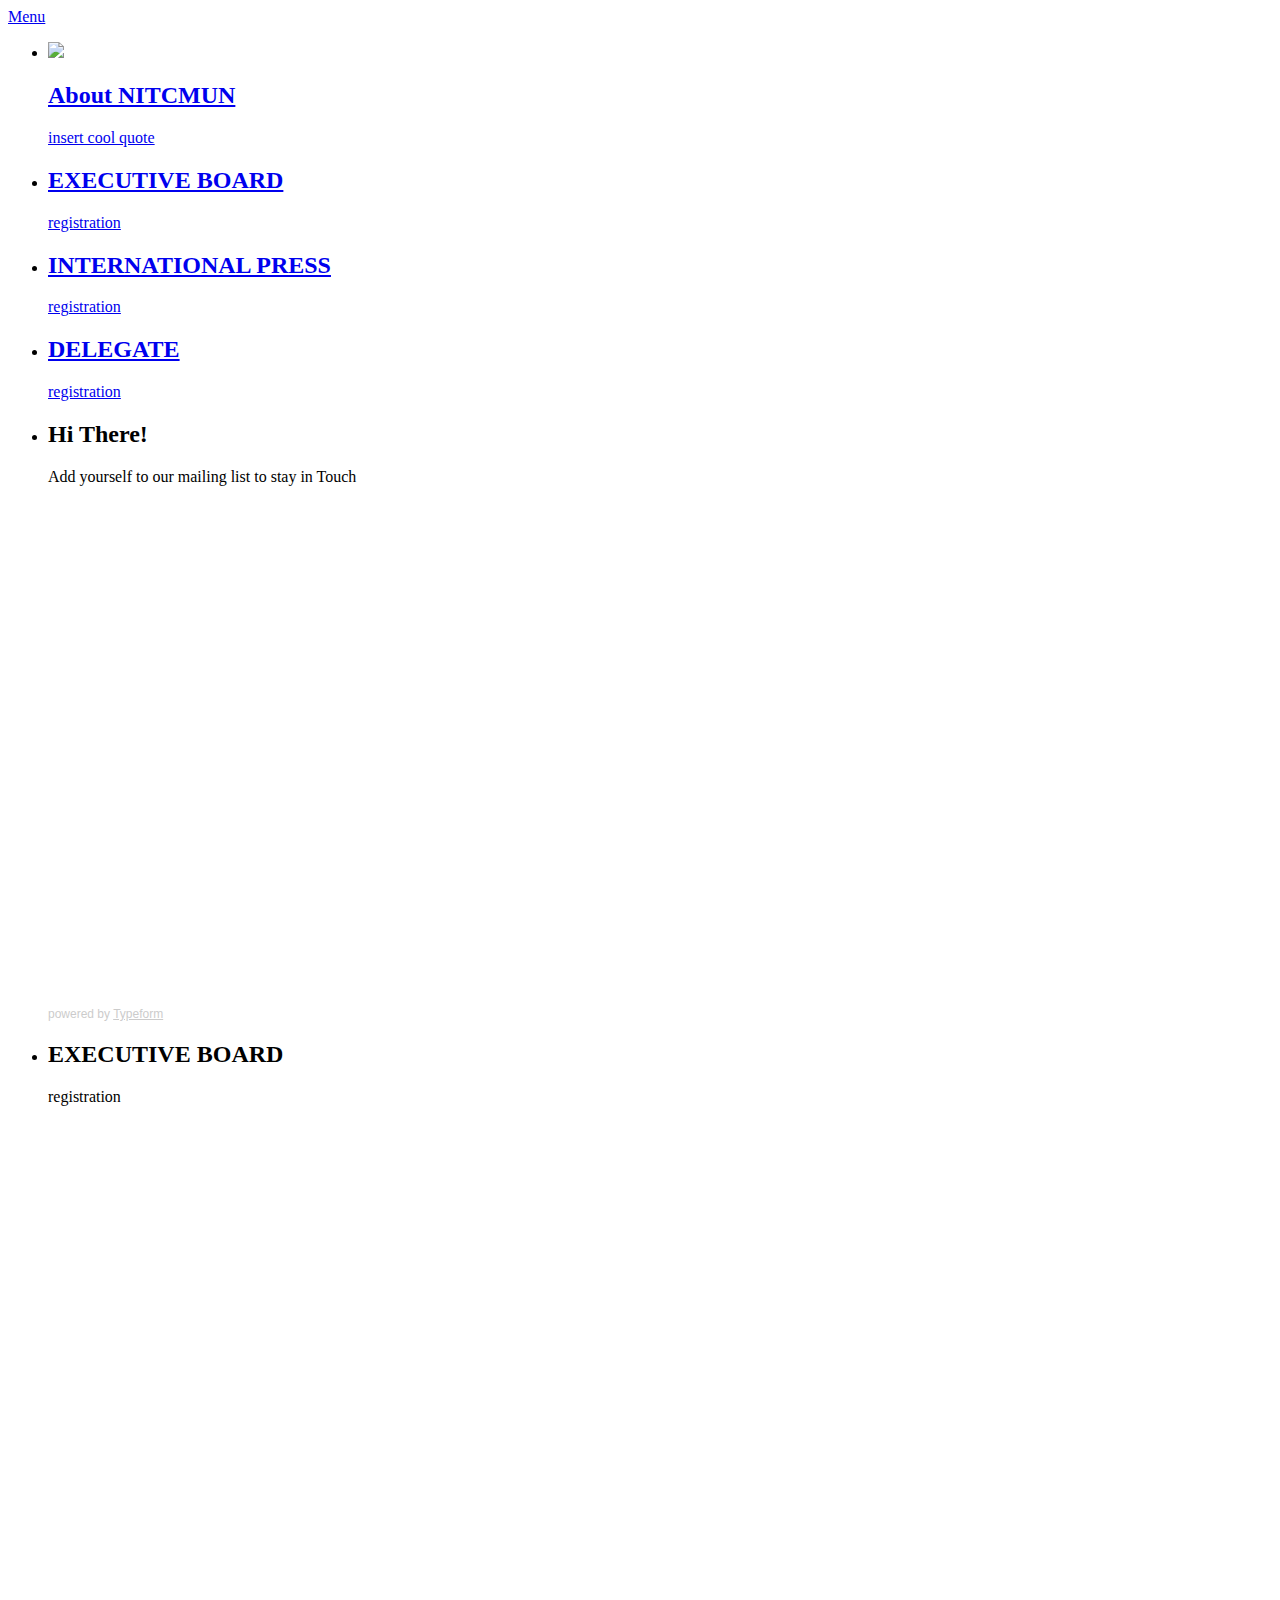
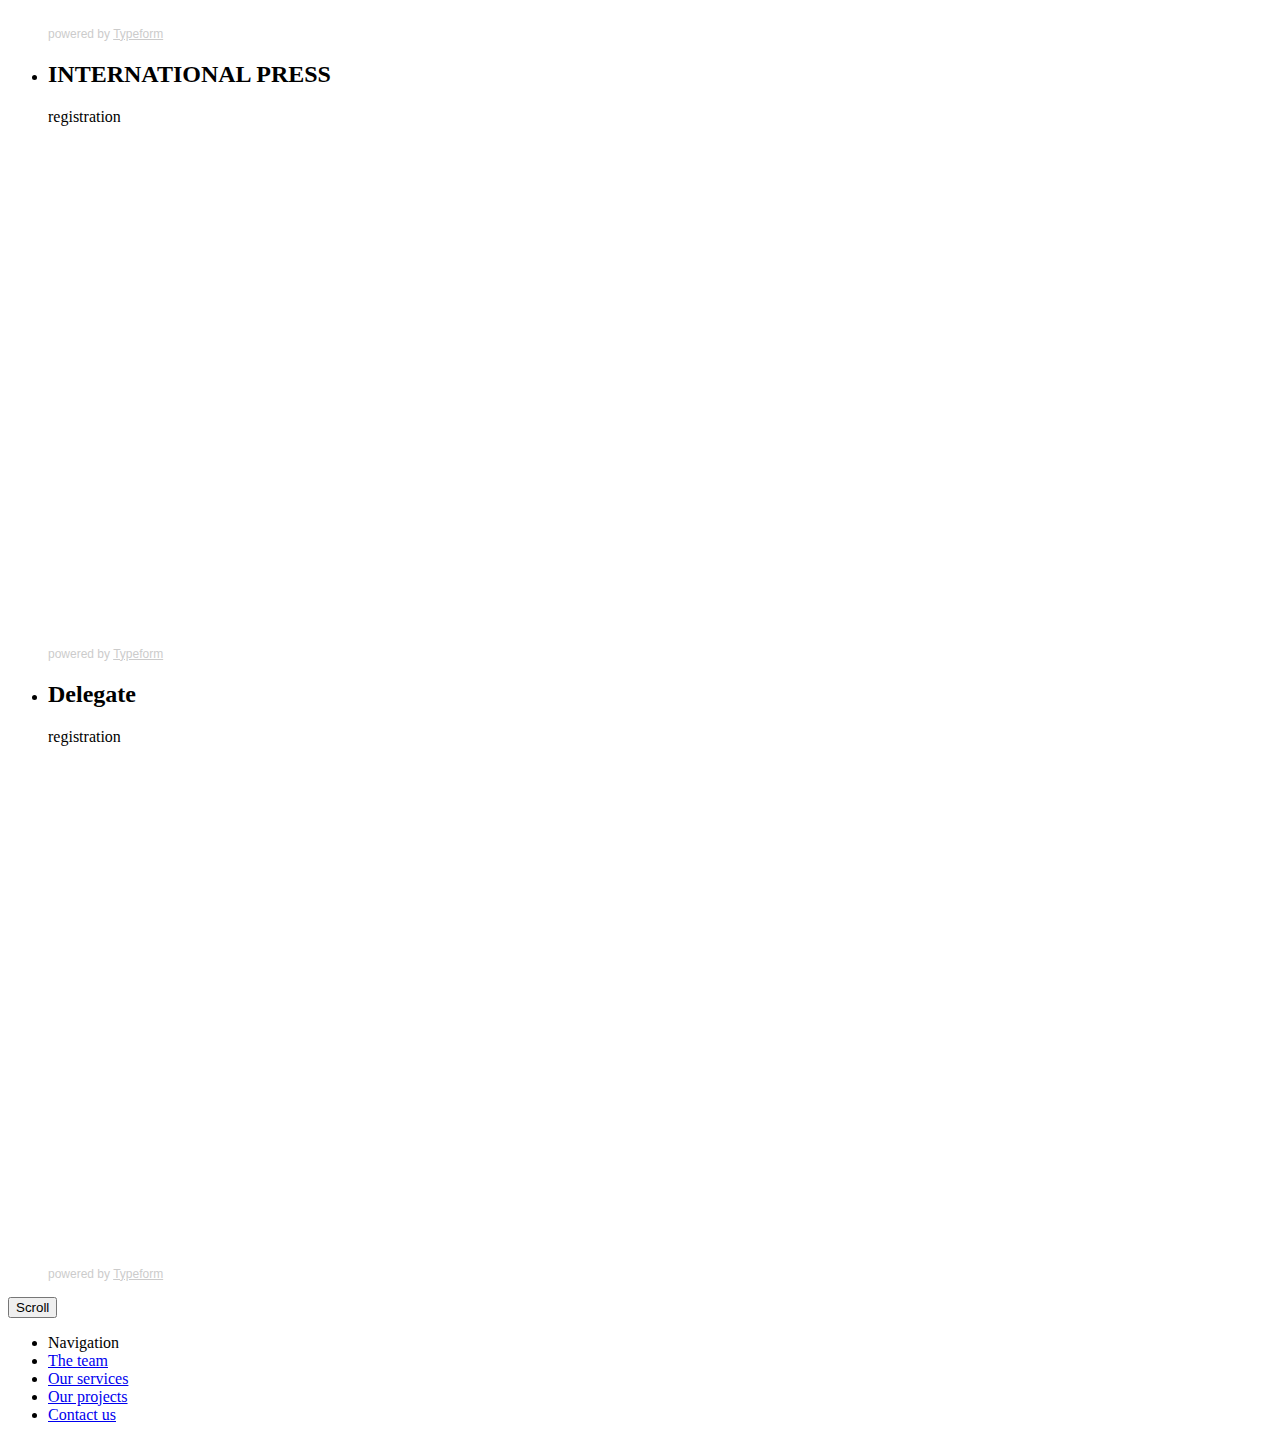
==== regportal/index.html @ f2dd386e "added typeforms" ====
<!doctype html>
<html lang="en" class="no-js">
<head>
	<meta charset="UTF-8">
	<meta name="viewport" content="width=device-width, initial-scale=1">

	<link href='http://fonts.googleapis.com/css?family=Lato:400,700|Merriweather:400italic,400' rel='stylesheet' type='text/css'>

	<link rel="stylesheet" href="css/reset.css"> <!-- CSS reset -->
	<link rel="stylesheet" href="css/style.css"> <!-- Resource style -->
	<script src="js/modernizr.js"></script> <!-- Modernizr -->
  	
	<title>NITCMUN 19</title>
	<link rel="shortcut icon" href="favicon.ico">
</head>
<body>
	<a class="cd-nav-trigger cd-text-replace" href="#primary-nav">Menu<span aria-hidden="true" class="cd-icon"></span></a>
	
	<div class="cd-projects-container">
		<ul class="cd-projects-previews">
			<li>
				<a href="#0">
					<div class="cd-project-title">
						<img src="img/NITCMUN.png" width="60%">
						<h2>About NITCMUN</h2>
						<p>insert cool quote</p>
					</div>
				</a>
			</li>

			<li>
				<a href="#0">
					<div class="cd-project-title">
						<h2>EXECUTIVE BOARD</h2>
						<p>registration</p>
					</div>
				</a>
			</li>
			
			<li>
				<a href="#0">
					<div class="cd-project-title">
						<h2>INTERNATIONAL PRESS</h2>
						<p>registration</p>
					</div>
				</a>
			</li>
			
			<li>
				<a href="#0">
					<div class="cd-project-title">
						<h2>DELEGATE</h2>
						<p>registration</p>
					</div>
				</a>
			</li>
		</ul> <!-- .cd-projects-previews -->

		<ul class="cd-projects">
			<li>
				<div class="preview-image">
					<div class="cd-project-title">
						<h2>Hi There!</h2>
						<p>Add yourself to our mailing list to stay in Touch</p>
					</div> 
				</div>

				<div class="cd-project-info">
					<div class="typeform-widget" data-url="https://mathewgeorge1.typeform.com/to/zkBxtB" data-transparency="100" data-hide-headers=true data-hide-footer=true style="width: 100%; height: 500px;"></div> <script> (function() { var qs,js,q,s,d=document, gi=d.getElementById, ce=d.createElement, gt=d.getElementsByTagName, id="typef_orm", b="https://embed.typeform.com/"; if(!gi.call(d,id)) { js=ce.call(d,"script"); js.id=id; js.src=b+"embed.js"; q=gt.call(d,"script")[0]; q.parentNode.insertBefore(js,q) } })() </script> <div style="font-family: Sans-Serif;font-size: 12px;color: #999;opacity: 0.5; padding-top: 5px;"> powered by <a href="https://admin.typeform.com/signup?utm_campaign=zkBxtB&utm_source=typeform.com-13148810-Basic&utm_medium=typeform&utm_content=typeform-embedded-poweredbytypeform&utm_term=EN" style="color: #999" target="_blank">Typeform</a> </div>
				</div> <!-- .cd-project-info -->
			</li>

			<li>
				<div class="preview-image">
					<div class="cd-project-title">
						<h2>EXECUTIVE BOARD</h2>
						<p>registration</p>
					</div> 
				</div>

				<div class="cd-project-info">
					<div class="typeform-widget" data-url="https://mathewgeorge1.typeform.com/to/AUKv4q" data-transparency="100" data-hide-headers=true data-hide-footer=true style="width: 100%; height: 500px;"></div> <script> (function() { var qs,js,q,s,d=document, gi=d.getElementById, ce=d.createElement, gt=d.getElementsByTagName, id="typef_orm", b="https://embed.typeform.com/"; if(!gi.call(d,id)) { js=ce.call(d,"script"); js.id=id; js.src=b+"embed.js"; q=gt.call(d,"script")[0]; q.parentNode.insertBefore(js,q) } })() </script> <div style="font-family: Sans-Serif;font-size: 12px;color: #999;opacity: 0.5; padding-top: 5px;"> powered by <a href="https://admin.typeform.com/signup?utm_campaign=AUKv4q&utm_source=typeform.com-13148810-Basic&utm_medium=typeform&utm_content=typeform-embedded-poweredbytypeform&utm_term=EN" style="color: #999" target="_blank">Typeform</a> </div>
				</div> <!-- .cd-project-info -->
			</li>

			<li>
				<div class="preview-image">
					<div class="cd-project-title">
						<h2>INTERNATIONAL PRESS</h2>
						<p>registration</p>
					</div> 
				</div>

				<div class="cd-project-info">
					<div class="typeform-widget" data-url="https://mathewgeorge1.typeform.com/to/anP4oo" data-transparency="100" style="width: 100%; height: 500px;"></div> <script> (function() { var qs,js,q,s,d=document, gi=d.getElementById, ce=d.createElement, gt=d.getElementsByTagName, id="typef_orm", b="https://embed.typeform.com/"; if(!gi.call(d,id)) { js=ce.call(d,"script"); js.id=id; js.src=b+"embed.js"; q=gt.call(d,"script")[0]; q.parentNode.insertBefore(js,q) } })() </script> <div style="font-family: Sans-Serif;font-size: 12px;color: #999;opacity: 0.5; padding-top: 5px;"> powered by <a href="https://admin.typeform.com/signup?utm_campaign=anP4oo&utm_source=typeform.com-13148810-Basic&utm_medium=typeform&utm_content=typeform-embedded-poweredbytypeform&utm_term=EN" style="color: #999" target="_blank">Typeform</a> </div>
				</div> <!-- .cd-project-info -->
			</li>

			<li>
				<div class="preview-image">
					<div class="cd-project-title">
						<h2>Delegate</h2>
						<p>registration</p>
					</div> 
				</div>

				<div class="cd-project-info">
					<div class="typeform-widget" data-url="https://mathewgeorge1.typeform.com/to/tCcC2P" data-transparency="100" data-hide-headers=true data-hide-footer=true style="width: 100%; height: 500px;"></div> <script> (function() { var qs,js,q,s,d=document, gi=d.getElementById, ce=d.createElement, gt=d.getElementsByTagName, id="typef_orm", b="https://embed.typeform.com/"; if(!gi.call(d,id)) { js=ce.call(d,"script"); js.id=id; js.src=b+"embed.js"; q=gt.call(d,"script")[0]; q.parentNode.insertBefore(js,q) } })() </script> <div style="font-family: Sans-Serif;font-size: 12px;color: #999;opacity: 0.5; padding-top: 5px;"> powered by <a href="https://admin.typeform.com/signup?utm_campaign=tCcC2P&utm_source=typeform.com-13148810-Basic&utm_medium=typeform&utm_content=typeform-embedded-poweredbytypeform&utm_term=EN" style="color: #999" target="_blank">Typeform</a> </div>					
				</div> <!-- .cd-project-info -->
			</li>
		</ul> <!-- .cd-projects -->

		<button class="scroll cd-text-replace">Scroll</button>
	</div> <!-- .cd-project-container -->

	<nav class="cd-primary-nav" id="primary-nav">
		<ul>
			<li class="cd-label">Navigation</li>
			<li><a href="#0">The team</a></li>
			<li><a href="#0">Our services</a></li>
			<li><a href="#0">Our projects</a></li>
			<li><a href="#0">Contact us</a></li>
		</ul>
	</nav> <!-- .cd-primary-nav -->
<script src="js/jquery-2.1.1.js"></script>
<script src="js/main.js"></script> <!-- Resource jQuery -->
</body>
</html>
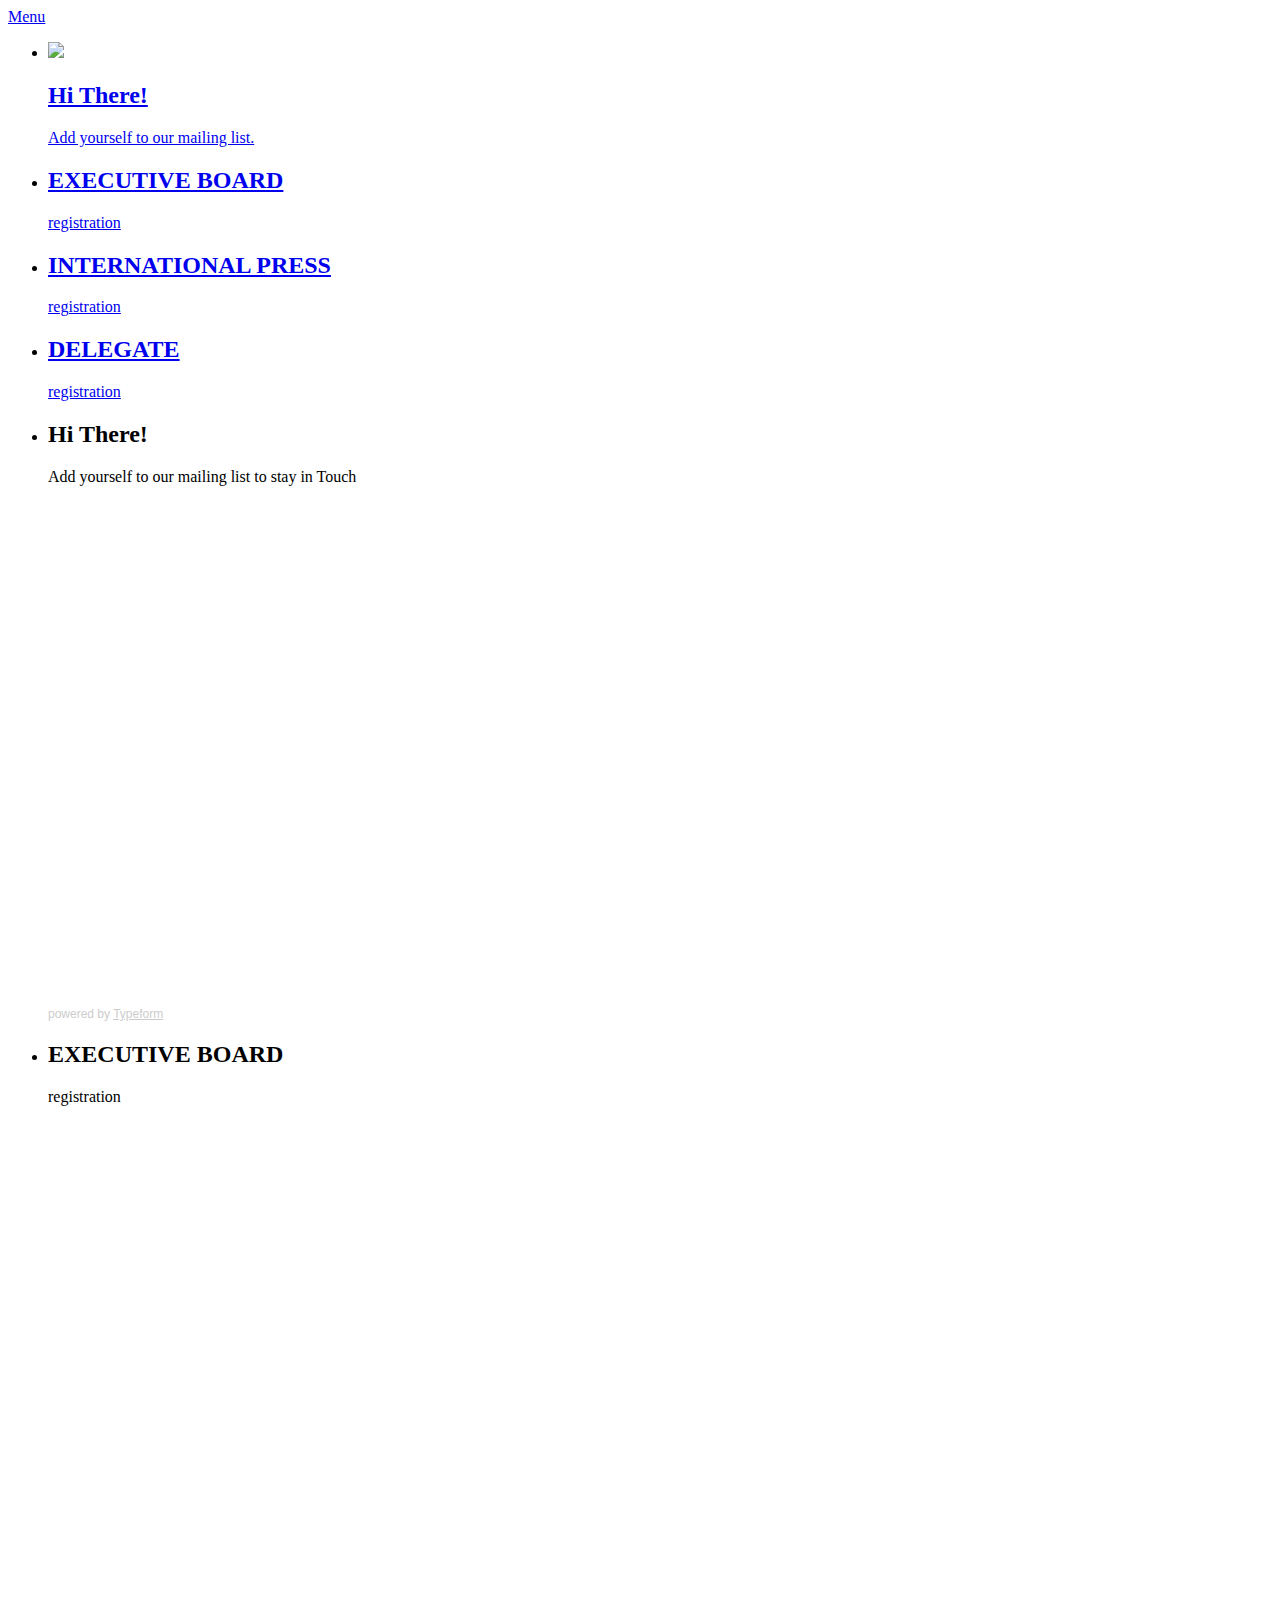
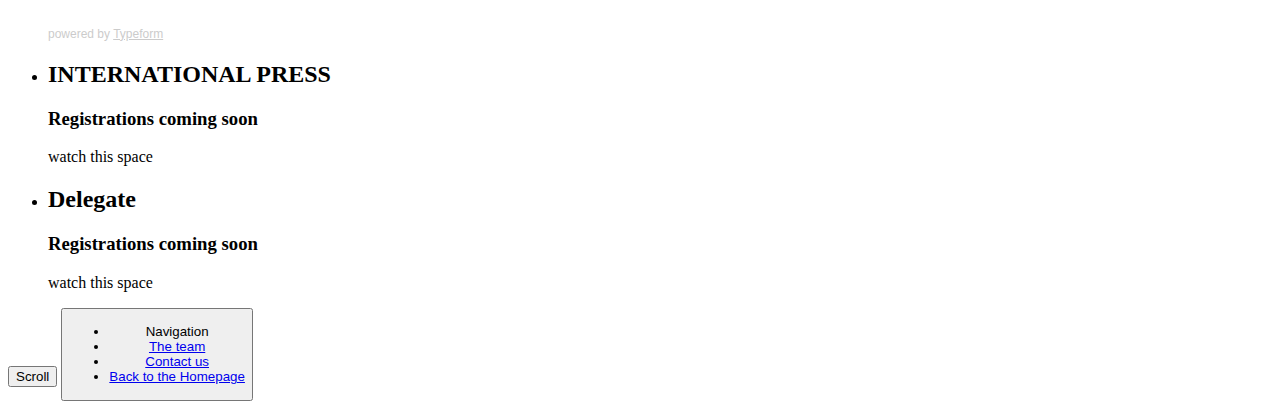
==== commit 1bcd26b3: "removed reg typeforms temporarily" ====
--- a/regportal/index.html
+++ b/regportal/index.html
@@ -14,6 +14,7 @@
 	<link rel="shortcut icon" href="favicon.ico">
 </head>
 <body>
+
 	<a class="cd-nav-trigger cd-text-replace" href="#primary-nav">Menu<span aria-hidden="true" class="cd-icon"></span></a>
 	
 	<div class="cd-projects-container">
@@ -22,8 +23,8 @@
 				<a href="#0">
 					<div class="cd-project-title">
 						<img src="img/NITCMUN.png" width="60%">
-						<h2>About NITCMUN</h2>
-						<p>insert cool quote</p>
+						<h2>Hi There!</h2>
+						<p>Add yourself to our mailing list.</p>
 					</div>
 				</a>
 			</li>
@@ -87,39 +88,41 @@
 				<div class="preview-image">
 					<div class="cd-project-title">
 						<h2>INTERNATIONAL PRESS</h2>
-						<p>registration</p>
+						<h3>Registrations coming soon</h3>
+						<p>watch this space</p>
 					</div> 
 				</div>
 
-				<div class="cd-project-info">
+				<!--div class="cd-project-info">
 					<div class="typeform-widget" data-url="https://mathewgeorge1.typeform.com/to/anP4oo" data-transparency="100" style="width: 100%; height: 500px;"></div> <script> (function() { var qs,js,q,s,d=document, gi=d.getElementById, ce=d.createElement, gt=d.getElementsByTagName, id="typef_orm", b="https://embed.typeform.com/"; if(!gi.call(d,id)) { js=ce.call(d,"script"); js.id=id; js.src=b+"embed.js"; q=gt.call(d,"script")[0]; q.parentNode.insertBefore(js,q) } })() </script> <div style="font-family: Sans-Serif;font-size: 12px;color: #999;opacity: 0.5; padding-top: 5px;"> powered by <a href="https://admin.typeform.com/signup?utm_campaign=anP4oo&utm_source=typeform.com-13148810-Basic&utm_medium=typeform&utm_content=typeform-embedded-poweredbytypeform&utm_term=EN" style="color: #999" target="_blank">Typeform</a> </div>
-				</div> <!-- .cd-project-info -->
+				</div--> <!-- .cd-project-info -->
 			</li>
 
 			<li>
 				<div class="preview-image">
 					<div class="cd-project-title">
 						<h2>Delegate</h2>
-						<p>registration</p>
+						<h3>Registrations coming soon</h3>
+						<p>watch this space</p>
 					</div> 
 				</div>
 
-				<div class="cd-project-info">
+				<!--div class="cd-project-info">
 					<div class="typeform-widget" data-url="https://mathewgeorge1.typeform.com/to/tCcC2P" data-transparency="100" data-hide-headers=true data-hide-footer=true style="width: 100%; height: 500px;"></div> <script> (function() { var qs,js,q,s,d=document, gi=d.getElementById, ce=d.createElement, gt=d.getElementsByTagName, id="typef_orm", b="https://embed.typeform.com/"; if(!gi.call(d,id)) { js=ce.call(d,"script"); js.id=id; js.src=b+"embed.js"; q=gt.call(d,"script")[0]; q.parentNode.insertBefore(js,q) } })() </script> <div style="font-family: Sans-Serif;font-size: 12px;color: #999;opacity: 0.5; padding-top: 5px;"> powered by <a href="https://admin.typeform.com/signup?utm_campaign=tCcC2P&utm_source=typeform.com-13148810-Basic&utm_medium=typeform&utm_content=typeform-embedded-poweredbytypeform&utm_term=EN" style="color: #999" target="_blank">Typeform</a> </div>					
-				</div> <!-- .cd-project-info -->
+				</div--> <!-- .cd-project-info -->
 			</li>
 		</ul> <!-- .cd-projects -->
 
 		<button class="scroll cd-text-replace">Scroll</button>
+		<button 
 	</div> <!-- .cd-project-container -->
 
 	<nav class="cd-primary-nav" id="primary-nav">
 		<ul>
 			<li class="cd-label">Navigation</li>
 			<li><a href="#0">The team</a></li>
-			<li><a href="#0">Our services</a></li>
-			<li><a href="#0">Our projects</a></li>
 			<li><a href="#0">Contact us</a></li>
+			<li><a href="../index.html">Back to the Homepage</a></li>
 		</ul>
 	</nav> <!-- .cd-primary-nav -->
 <script src="js/jquery-2.1.1.js"></script>
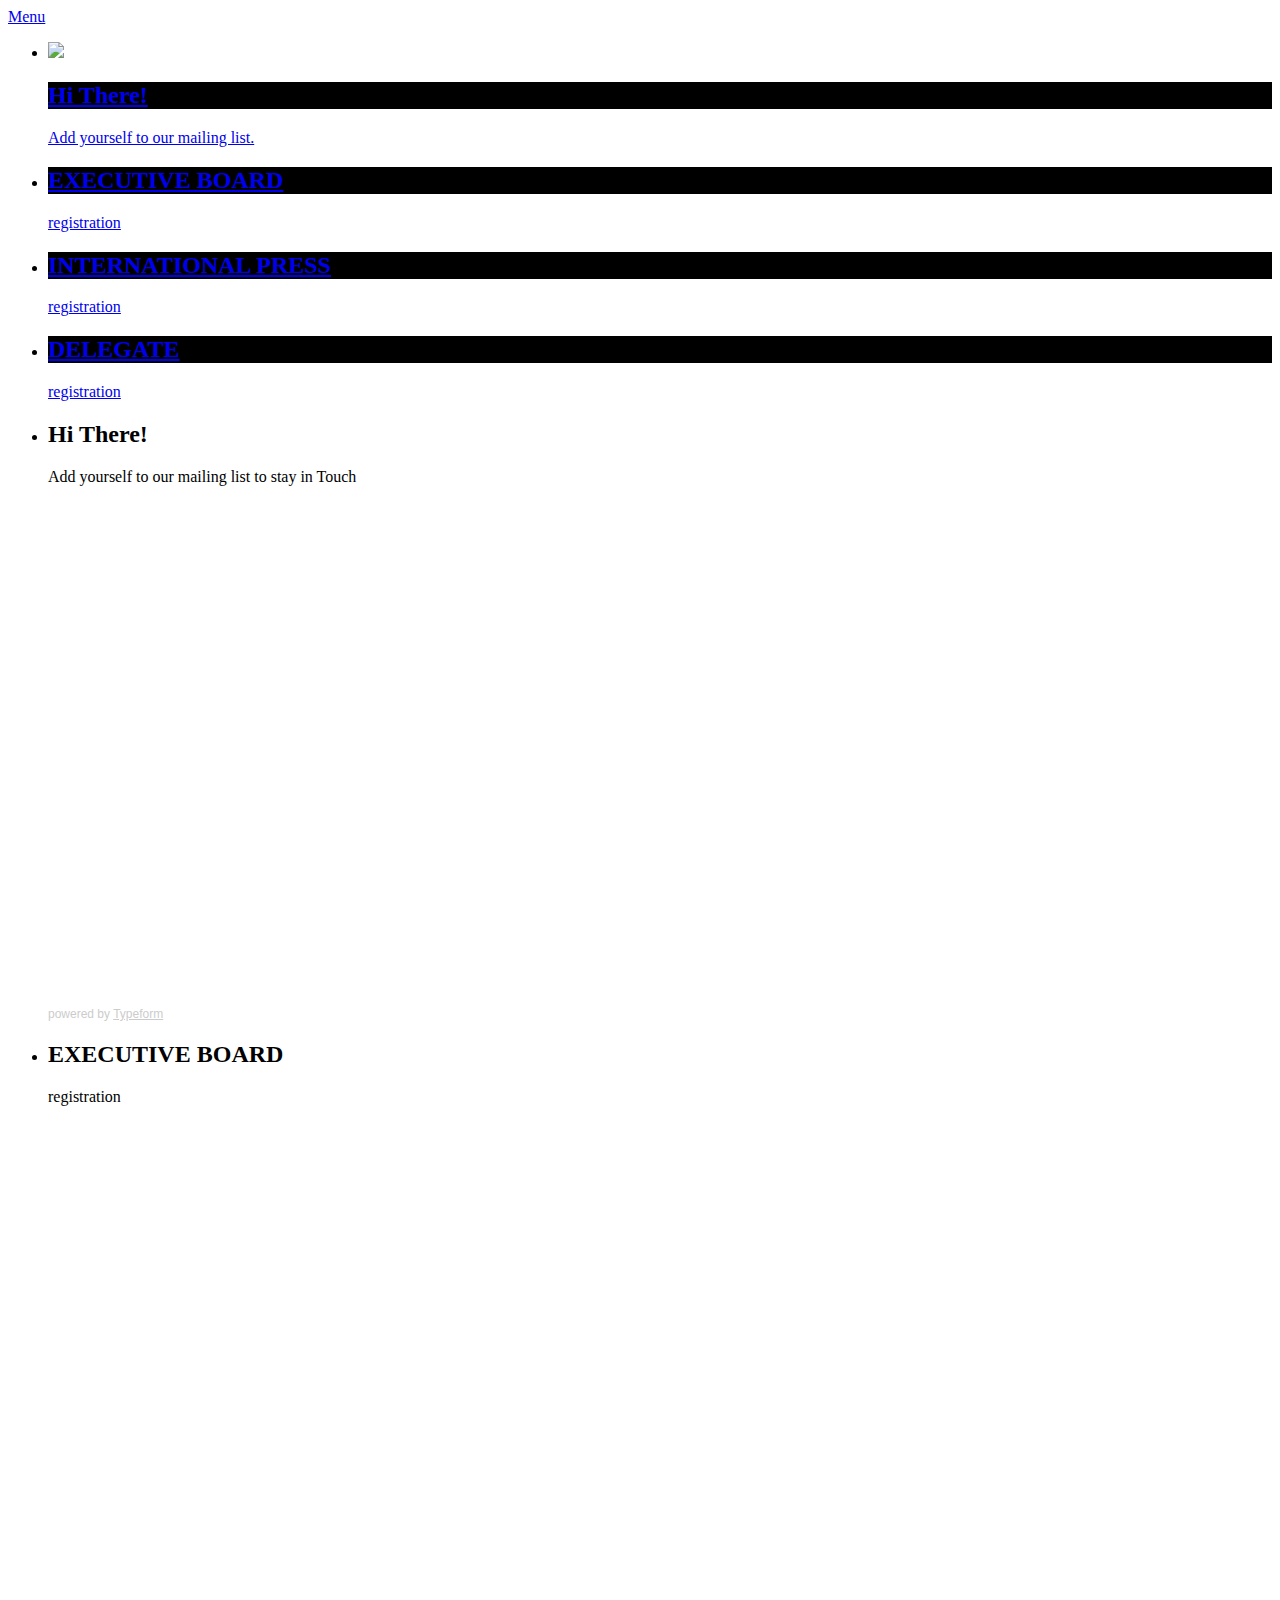
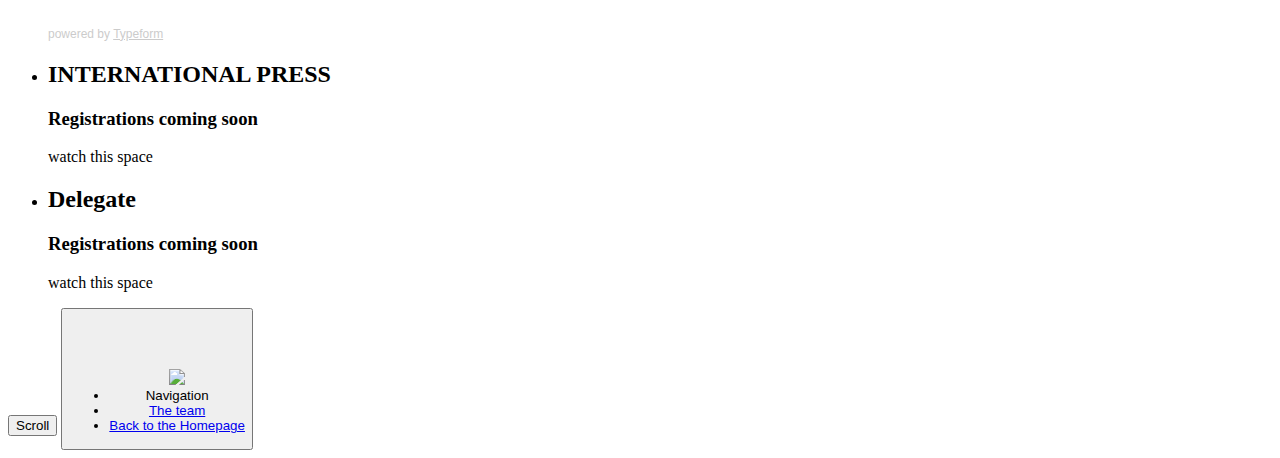
==== commit 16daf809: "changing quality of images" ====
--- a/regportal/index.html
+++ b/regportal/index.html
@@ -21,9 +21,9 @@
 		<ul class="cd-projects-previews">
 			<li>
 				<a href="#0">
+					<img src="img/NITCMUN.png" width="13%">
 					<div class="cd-project-title">
-						<img src="img/NITCMUN.png" width="60%">
-						<h2>Hi There!</h2>
+						<h2 style="background-color: #000">Hi There!</h2>
 						<p>Add yourself to our mailing list.</p>
 					</div>
 				</a>
@@ -32,7 +32,7 @@
 			<li>
 				<a href="#0">
 					<div class="cd-project-title">
-						<h2>EXECUTIVE BOARD</h2>
+						<h2 style="background-color: #000">EXECUTIVE BOARD</h2>
 						<p>registration</p>
 					</div>
 				</a>
@@ -41,7 +41,7 @@
 			<li>
 				<a href="#0">
 					<div class="cd-project-title">
-						<h2>INTERNATIONAL PRESS</h2>
+						<h2 style="background-color: #000">INTERNATIONAL PRESS</h2>
 						<p>registration</p>
 					</div>
 				</a>
@@ -50,7 +50,7 @@
 			<li>
 				<a href="#0">
 					<div class="cd-project-title">
-						<h2>DELEGATE</h2>
+						<h2 style="background-color: #000">DELEGATE</h2>
 						<p>registration</p>
 					</div>
 				</a>
@@ -119,9 +119,12 @@
 
 	<nav class="cd-primary-nav" id="primary-nav">
 		<ul>
+			<br>
+			<br>
+			<br>
+			<img src="img/NITCMUN.png" width="15%">
 			<li class="cd-label">Navigation</li>
 			<li><a href="#0">The team</a></li>
-			<li><a href="#0">Contact us</a></li>
 			<li><a href="../index.html">Back to the Homepage</a></li>
 		</ul>
 	</nav> <!-- .cd-primary-nav -->
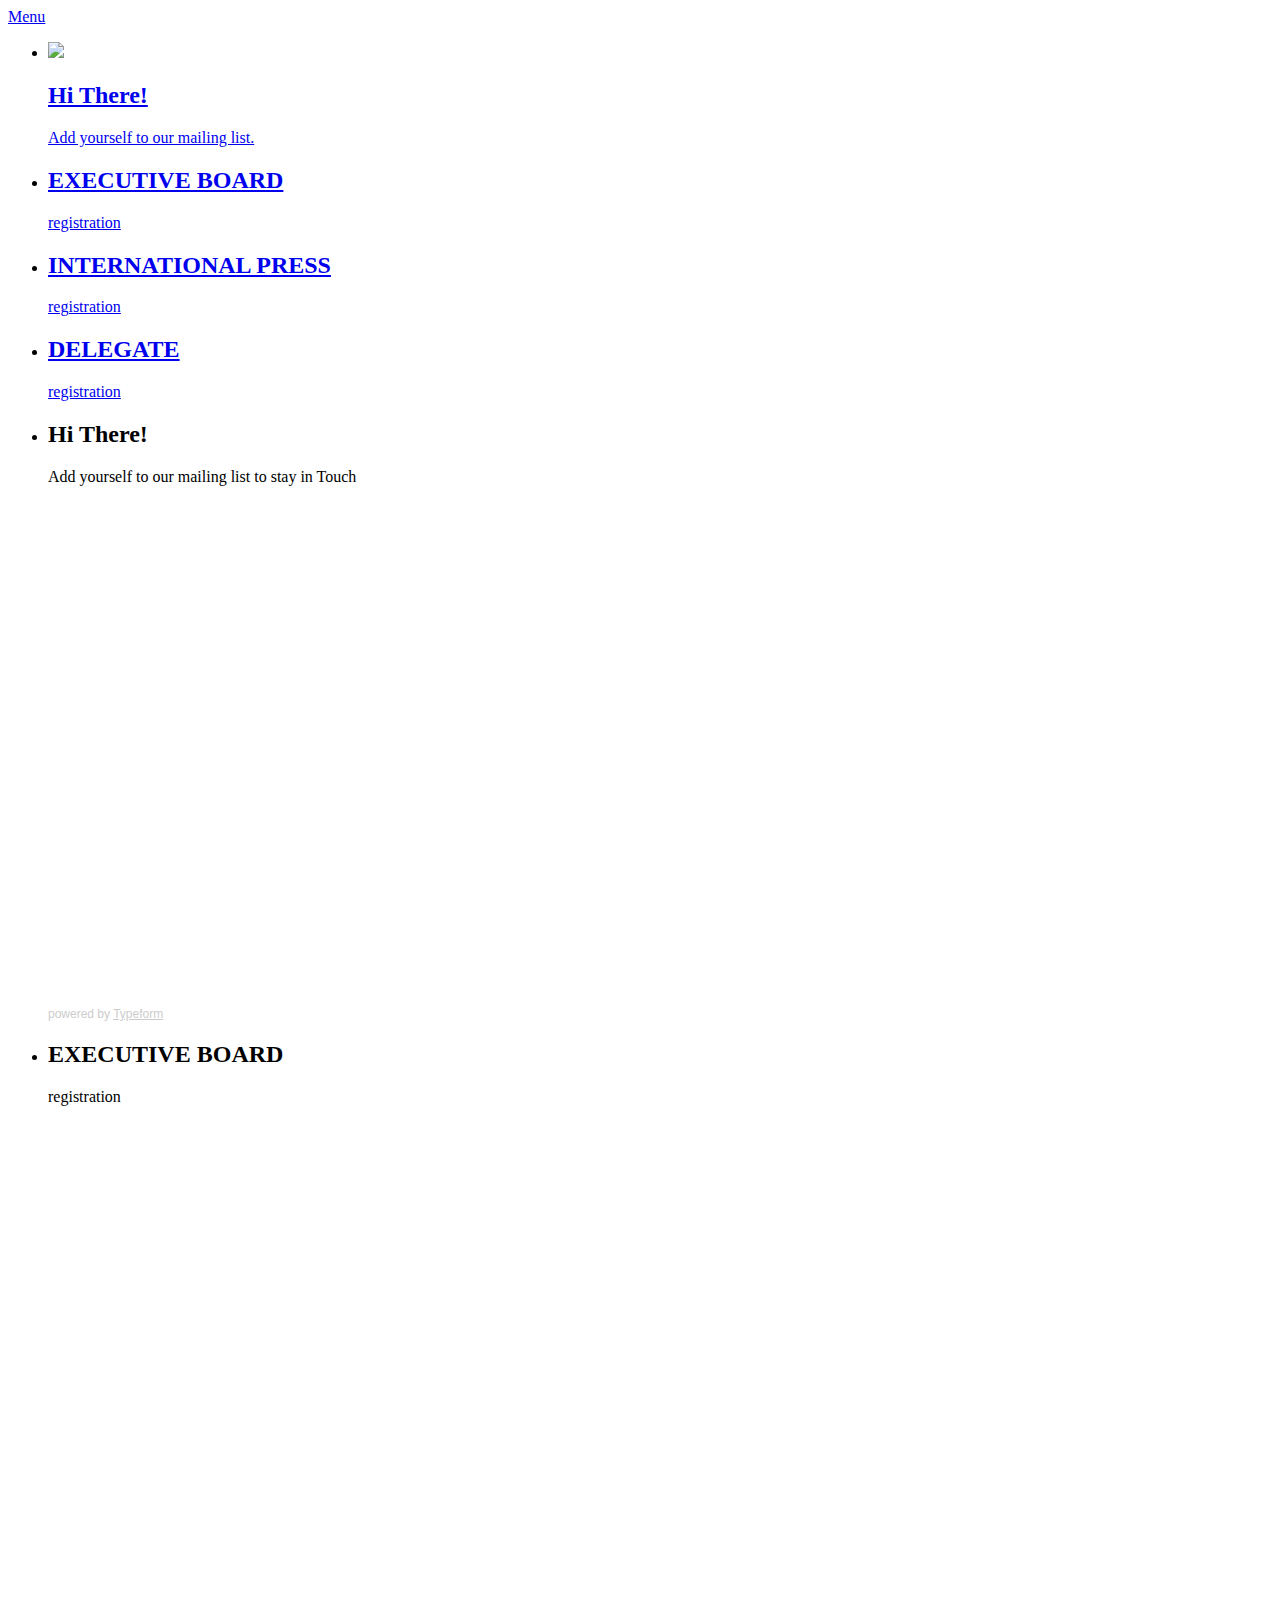
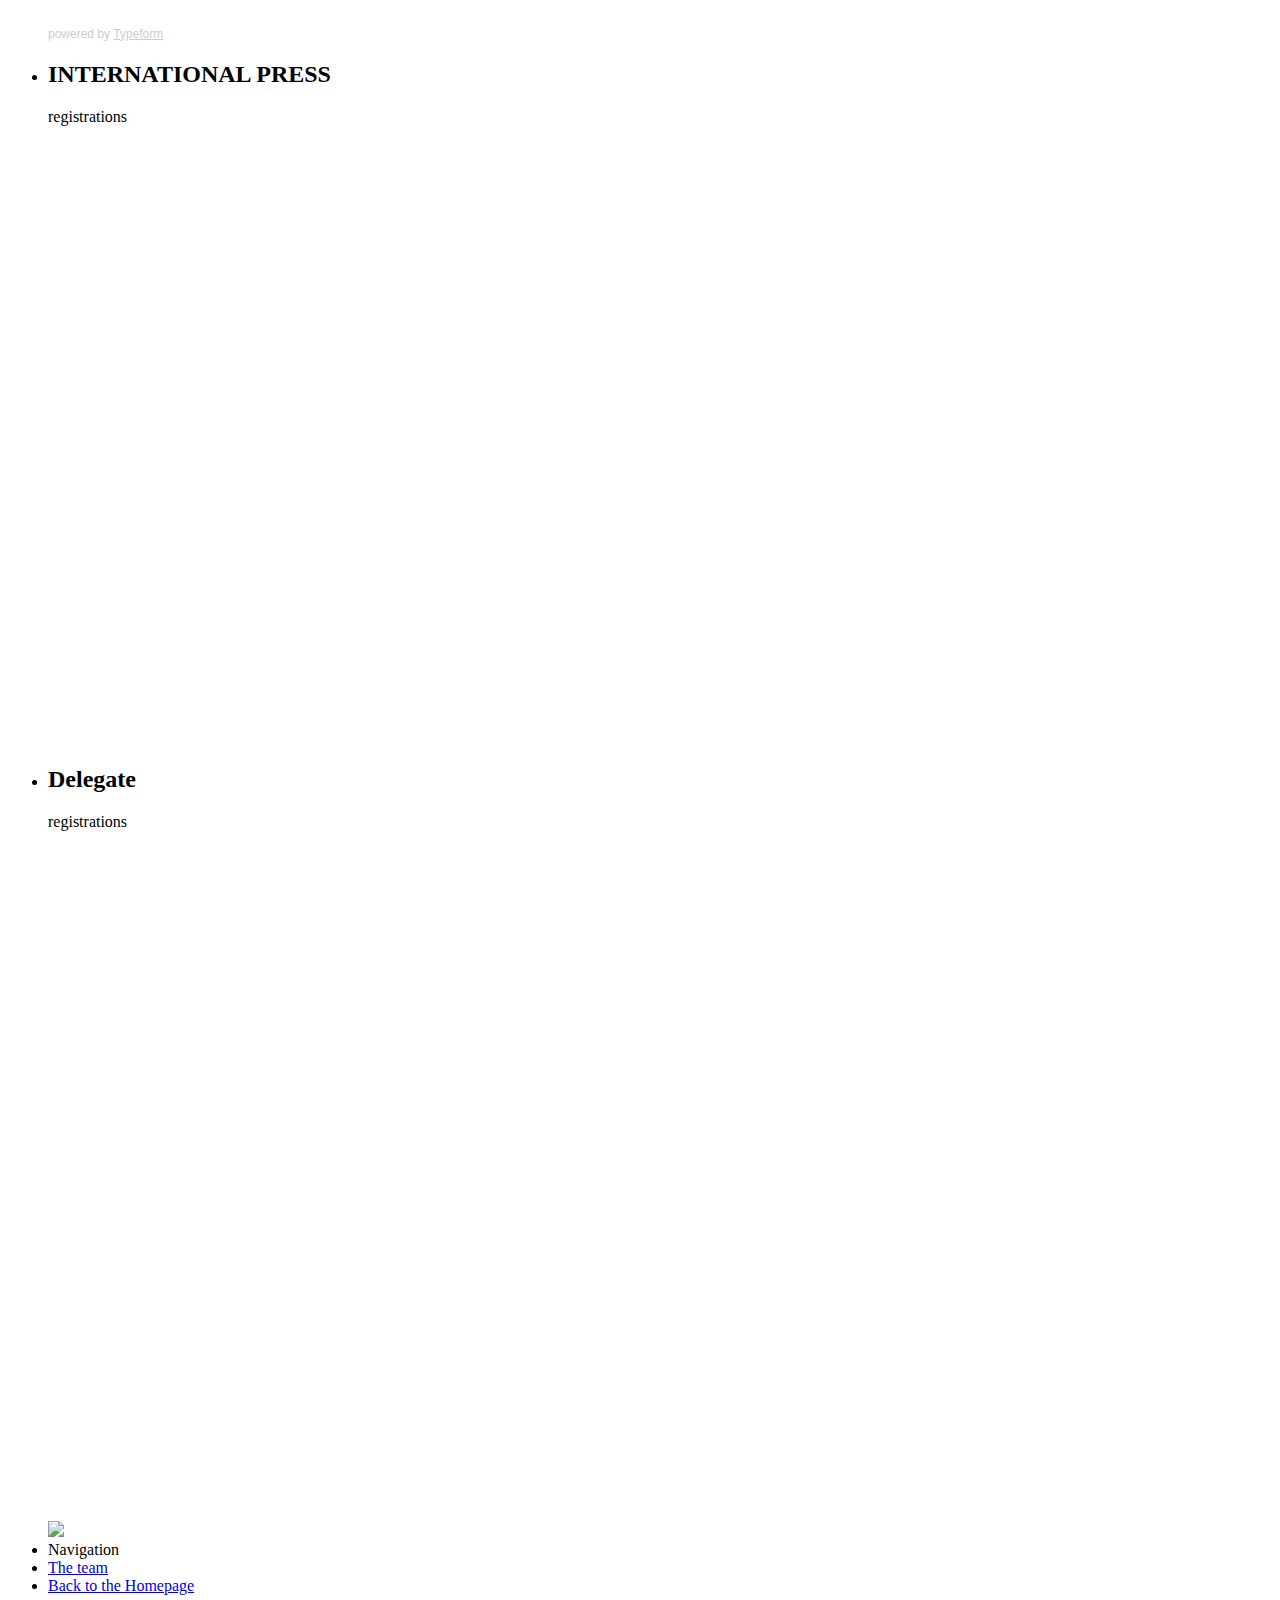
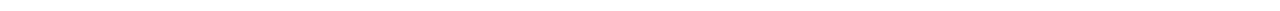
==== commit f4c46f35: "merged team with master" ====
--- a/regportal/index.html
+++ b/regportal/index.html
@@ -9,21 +9,21 @@
 	<link rel="stylesheet" href="css/reset.css"> <!-- CSS reset -->
 	<link rel="stylesheet" href="css/style.css"> <!-- Resource style -->
 	<script src="js/modernizr.js"></script> <!-- Modernizr -->
-  	
+
 	<title>NITCMUN 19</title>
 	<link rel="shortcut icon" href="favicon.ico">
 </head>
 <body>
 
 	<a class="cd-nav-trigger cd-text-replace" href="#primary-nav">Menu<span aria-hidden="true" class="cd-icon"></span></a>
-	
+
 	<div class="cd-projects-container">
 		<ul class="cd-projects-previews">
 			<li>
 				<a href="#0">
 					<img src="img/NITCMUN.png" width="13%">
 					<div class="cd-project-title">
-						<h2 style="background-color: #000">Hi There!</h2>
+						<h2>Hi There!</h2>
 						<p>Add yourself to our mailing list.</p>
 					</div>
 				</a>
@@ -32,25 +32,25 @@
 			<li>
 				<a href="#0">
 					<div class="cd-project-title">
-						<h2 style="background-color: #000">EXECUTIVE BOARD</h2>
+						<h2>EXECUTIVE BOARD</h2>
 						<p>registration</p>
 					</div>
 				</a>
 			</li>
-			
+
 			<li>
 				<a href="#0">
 					<div class="cd-project-title">
-						<h2 style="background-color: #000">INTERNATIONAL PRESS</h2>
+						<h2>INTERNATIONAL PRESS</h2>
 						<p>registration</p>
 					</div>
 				</a>
 			</li>
-			
+
 			<li>
 				<a href="#0">
 					<div class="cd-project-title">
-						<h2 style="background-color: #000">DELEGATE</h2>
+						<h2>DELEGATE</h2>
 						<p>registration</p>
 					</div>
 				</a>
@@ -63,7 +63,7 @@
 					<div class="cd-project-title">
 						<h2>Hi There!</h2>
 						<p>Add yourself to our mailing list to stay in Touch</p>
-					</div> 
+					</div>
 				</div>
 
 				<div class="cd-project-info">
@@ -76,7 +76,7 @@
 					<div class="cd-project-title">
 						<h2>EXECUTIVE BOARD</h2>
 						<p>registration</p>
-					</div> 
+					</div>
 				</div>
 
 				<div class="cd-project-info">
@@ -88,33 +88,28 @@
 				<div class="preview-image">
 					<div class="cd-project-title">
 						<h2>INTERNATIONAL PRESS</h2>
-						<h3>Registrations coming soon</h3>
-						<p>watch this space</p>
-					</div> 
+						<p>registrations</p>
+					</div>
 				</div>
 
-				<!--div class="cd-project-info">
-					<div class="typeform-widget" data-url="https://mathewgeorge1.typeform.com/to/anP4oo" data-transparency="100" style="width: 100%; height: 500px;"></div> <script> (function() { var qs,js,q,s,d=document, gi=d.getElementById, ce=d.createElement, gt=d.getElementsByTagName, id="typef_orm", b="https://embed.typeform.com/"; if(!gi.call(d,id)) { js=ce.call(d,"script"); js.id=id; js.src=b+"embed.js"; q=gt.call(d,"script")[0]; q.parentNode.insertBefore(js,q) } })() </script> <div style="font-family: Sans-Serif;font-size: 12px;color: #999;opacity: 0.5; padding-top: 5px;"> powered by <a href="https://admin.typeform.com/signup?utm_campaign=anP4oo&utm_source=typeform.com-13148810-Basic&utm_medium=typeform&utm_content=typeform-embedded-poweredbytypeform&utm_term=EN" style="color: #999" target="_blank">Typeform</a> </div>
-				</div--> <!-- .cd-project-info -->
+				<div class="cd-project-info">
+					<iframe src="https://www.townscript.com/widget/nitcmun-ragam-2019-321204" frameborder="0" height="600" width="100%"></iframe>
+				</div> <!-- .cd-project-info -->
 			</li>
 
 			<li>
 				<div class="preview-image">
 					<div class="cd-project-title">
 						<h2>Delegate</h2>
-						<h3>Registrations coming soon</h3>
-						<p>watch this space</p>
+						<p>registrations</p>
 					</div> 
 				</div>
 
-				<!--div class="cd-project-info">
-					<div class="typeform-widget" data-url="https://mathewgeorge1.typeform.com/to/tCcC2P" data-transparency="100" data-hide-headers=true data-hide-footer=true style="width: 100%; height: 500px;"></div> <script> (function() { var qs,js,q,s,d=document, gi=d.getElementById, ce=d.createElement, gt=d.getElementsByTagName, id="typef_orm", b="https://embed.typeform.com/"; if(!gi.call(d,id)) { js=ce.call(d,"script"); js.id=id; js.src=b+"embed.js"; q=gt.call(d,"script")[0]; q.parentNode.insertBefore(js,q) } })() </script> <div style="font-family: Sans-Serif;font-size: 12px;color: #999;opacity: 0.5; padding-top: 5px;"> powered by <a href="https://admin.typeform.com/signup?utm_campaign=tCcC2P&utm_source=typeform.com-13148810-Basic&utm_medium=typeform&utm_content=typeform-embedded-poweredbytypeform&utm_term=EN" style="color: #999" target="_blank">Typeform</a> </div>					
-				</div--> <!-- .cd-project-info -->
+				<div class="cd-project-info">
+					<iframe src="https://www.townscript.com/widget/nitcmun-ragam-2019-321204" frameborder="0" height="600" width="100%"></iframe>
+				</div> <!-- .cd-project-info -->				
 			</li>
 		</ul> <!-- .cd-projects -->
-
-		<button class="scroll cd-text-replace">Scroll</button>
-		<button 
 	</div> <!-- .cd-project-container -->
 
 	<nav class="cd-primary-nav" id="primary-nav">
@@ -124,11 +119,11 @@
 			<br>
 			<img src="img/NITCMUN.png" width="15%">
 			<li class="cd-label">Navigation</li>
-			<li><a href="#0">The team</a></li>
+			<li><a href="team/index.html">The team</a></li>
 			<li><a href="../index.html">Back to the Homepage</a></li>
 		</ul>
 	</nav> <!-- .cd-primary-nav -->
 <script src="js/jquery-2.1.1.js"></script>
 <script src="js/main.js"></script> <!-- Resource jQuery -->
 </body>
-</html>+</html>
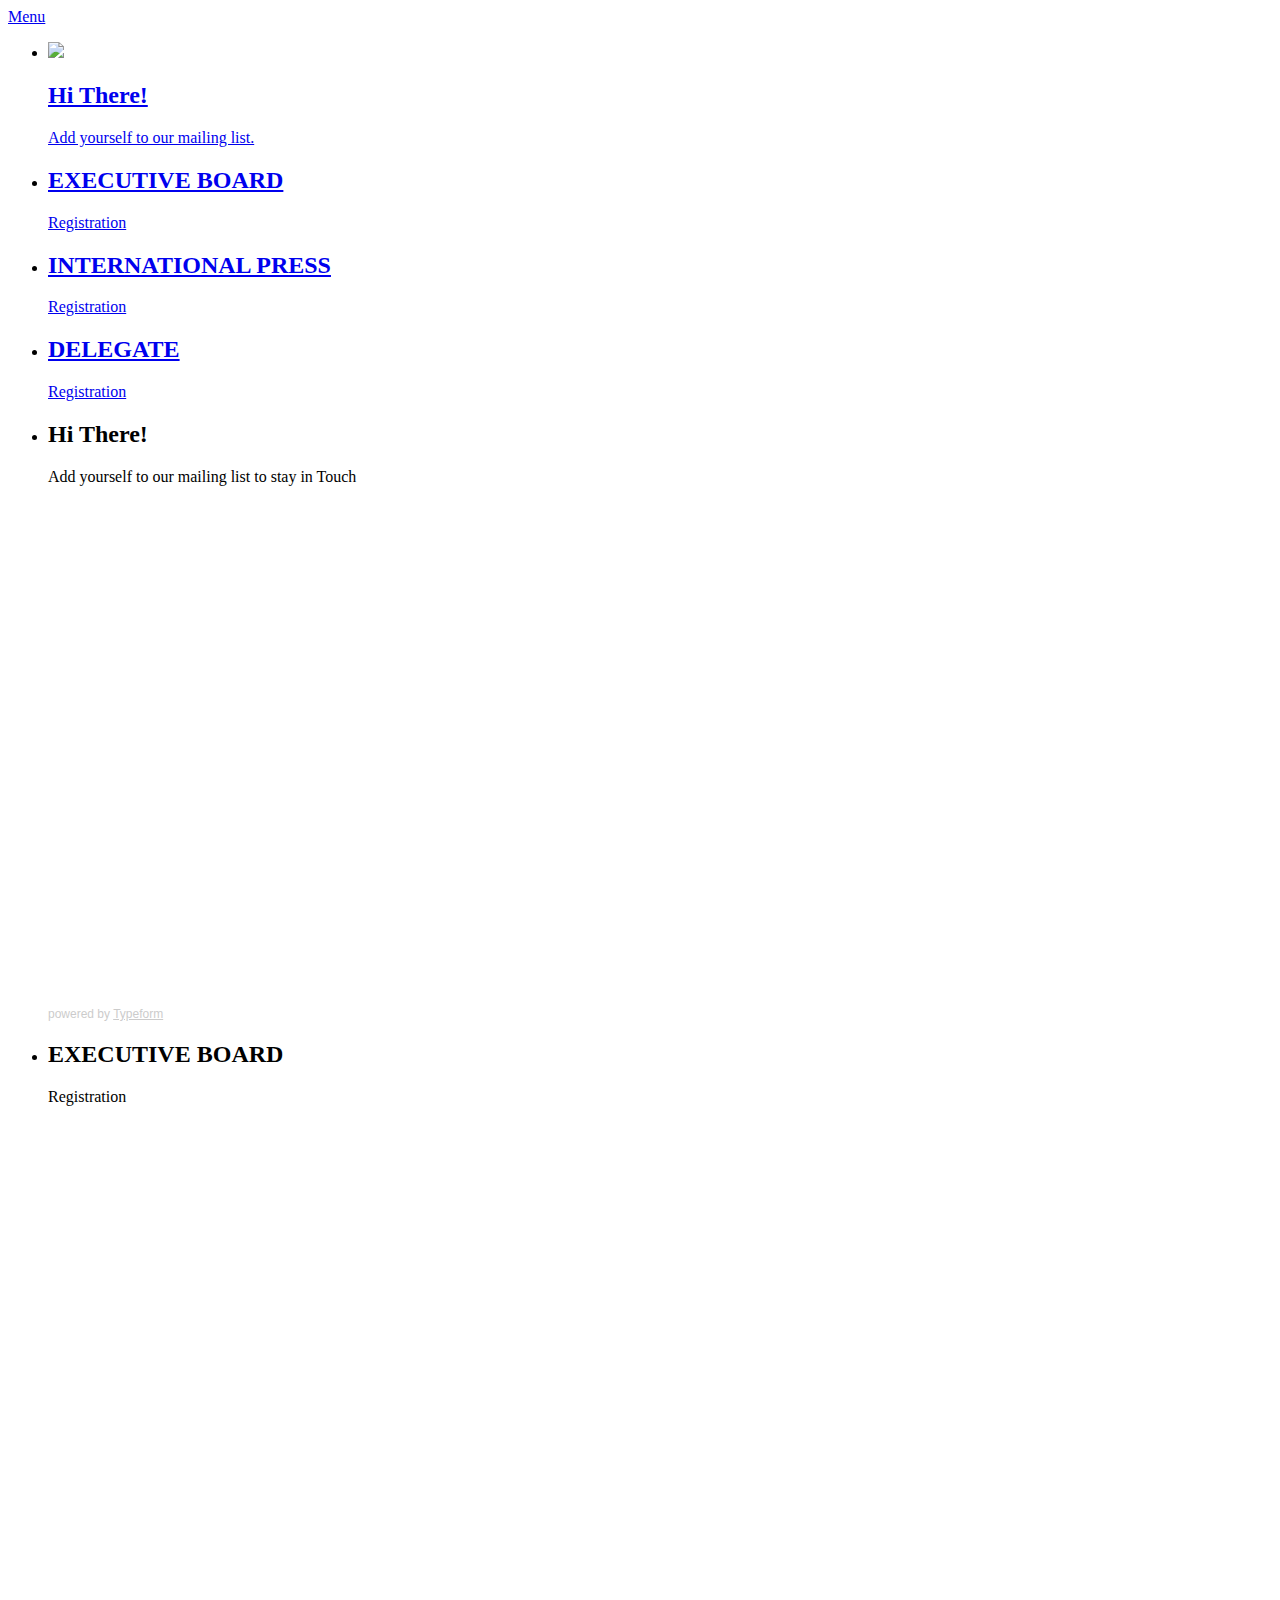
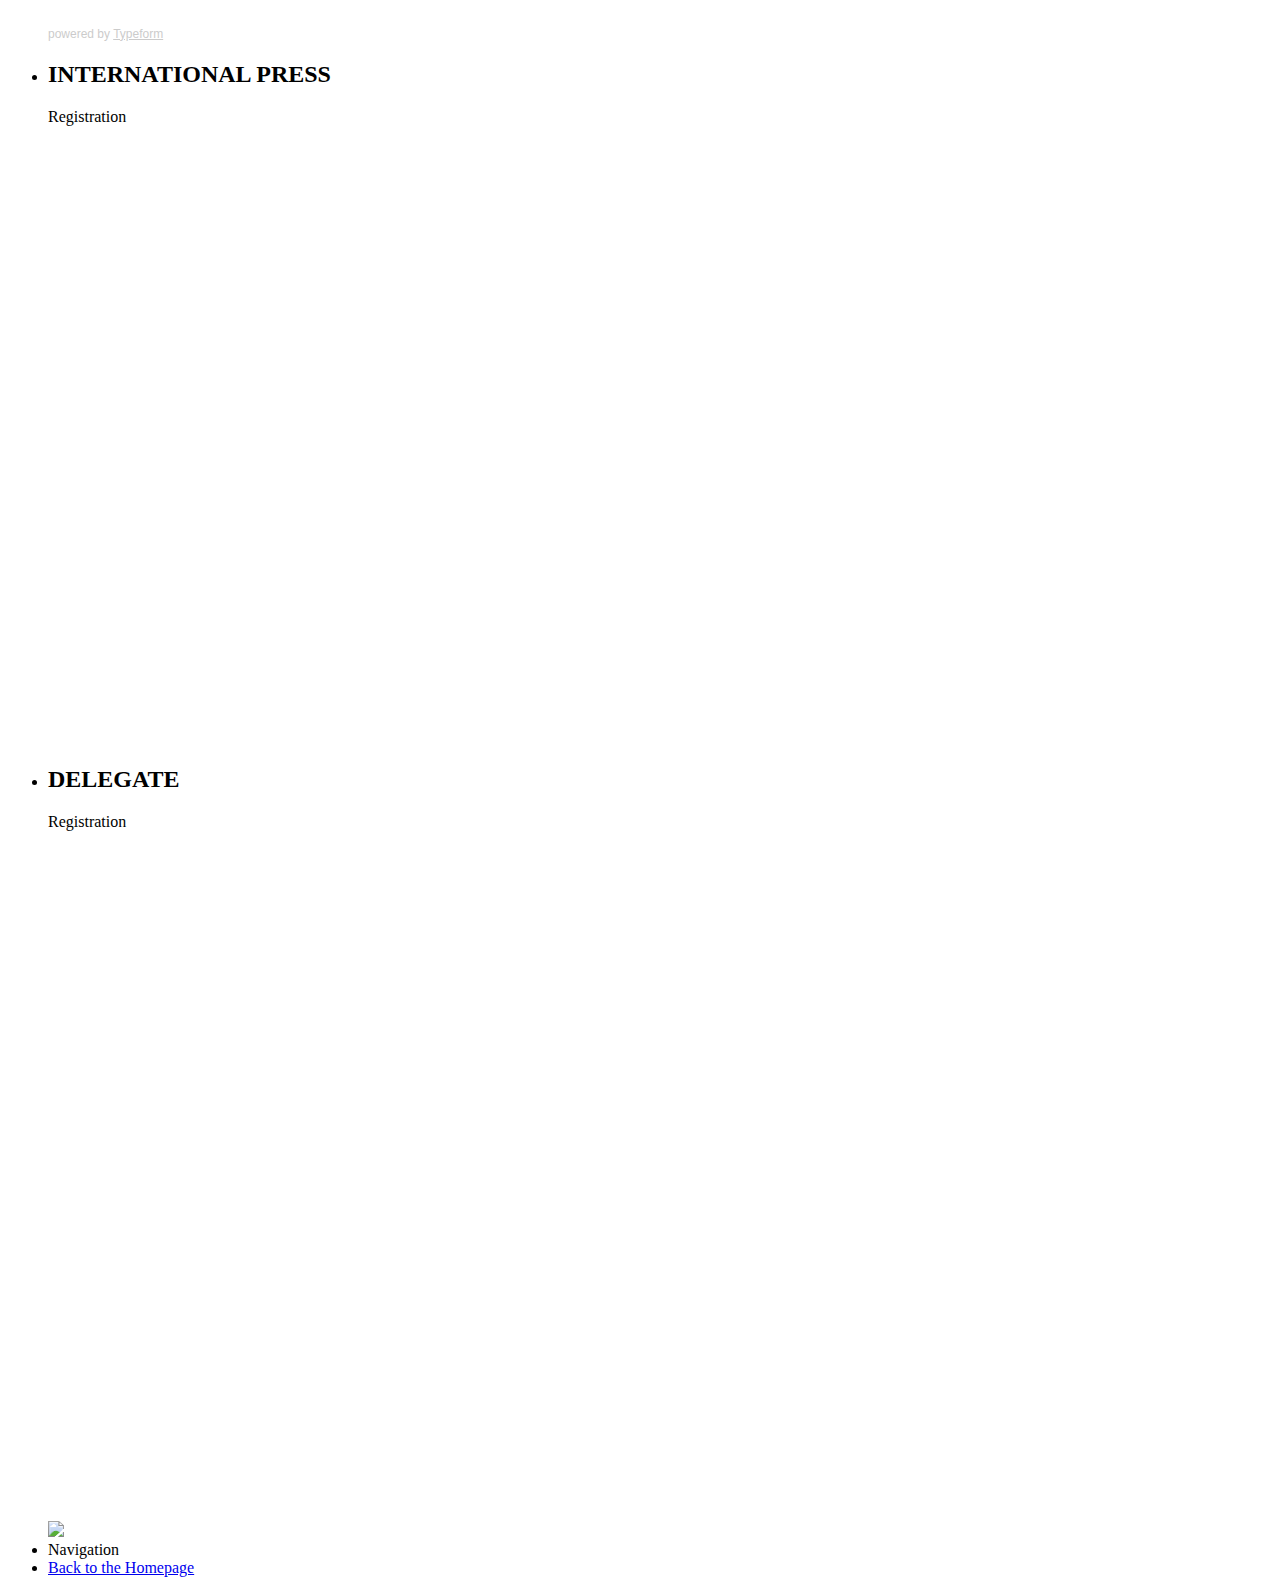
==== commit 7165cb02: "Added collab tab, contact padding, trying movile responsive" ====
--- a/regportal/index.html
+++ b/regportal/index.html
@@ -9,6 +9,9 @@
 	<link rel="stylesheet" href="css/reset.css"> <!-- CSS reset -->
 	<link rel="stylesheet" href="css/style.css"> <!-- Resource style -->
 	<script src="js/modernizr.js"></script> <!-- Modernizr -->
+
+	<script src="https://ajax.googleapis.com/ajax/libs/jquery/3.2.0/jquery.min.js"></script>
+	<script src="https://maxcdn.bootstrapcdn.com/bootstrap/3.3.7/js/bootstrap.min.js"></script>
 
 	<title>NITCMUN 19</title>
 	<link rel="shortcut icon" href="favicon.ico">
@@ -22,37 +25,41 @@
 			<li>
 				<a href="#0">
 					<img src="img/NITCMUN.png" width="13%">
+					<div class="preview-image">
 					<div class="cd-project-title">
 						<h2>Hi There!</h2>
 						<p>Add yourself to our mailing list.</p>
-					</div>
+					</div></div>
 				</a>
 			</li>
 
 			<li>
 				<a href="#0">
+					<div class="preview-image">
 					<div class="cd-project-title">
 						<h2>EXECUTIVE BOARD</h2>
-						<p>registration</p>
-					</div>
+						<p>Registration</p>
+					</div></div>
 				</a>
 			</li>
 
 			<li>
 				<a href="#0">
+					<div class="preview-image">
 					<div class="cd-project-title">
 						<h2>INTERNATIONAL PRESS</h2>
-						<p>registration</p>
-					</div>
+						<p>Registration</p>
+					</div></div>
 				</a>
 			</li>
 
 			<li>
 				<a href="#0">
+					<div class="preview-image">
 					<div class="cd-project-title">
 						<h2>DELEGATE</h2>
-						<p>registration</p>
-					</div>
+						<p>Registration</p>
+					</div></div>
 				</a>
 			</li>
 		</ul> <!-- .cd-projects-previews -->
@@ -75,7 +82,7 @@
 				<div class="preview-image">
 					<div class="cd-project-title">
 						<h2>EXECUTIVE BOARD</h2>
-						<p>registration</p>
+						<p>Registration</p>
 					</div>
 				</div>
 
@@ -88,7 +95,7 @@
 				<div class="preview-image">
 					<div class="cd-project-title">
 						<h2>INTERNATIONAL PRESS</h2>
-						<p>registrations</p>
+						<p>Registration</p>
 					</div>
 				</div>
 
@@ -100,14 +107,14 @@
 			<li>
 				<div class="preview-image">
 					<div class="cd-project-title">
-						<h2>Delegate</h2>
-						<p>registrations</p>
-					</div> 
+						<h2>DELEGATE</h2>
+						<p>Registration</p>
+					</div>
 				</div>
 
 				<div class="cd-project-info">
 					<iframe src="https://www.townscript.com/widget/nitcmun-ragam-2019-321204" frameborder="0" height="600" width="100%"></iframe>
-				</div> <!-- .cd-project-info -->				
+				</div> <!-- .cd-project-info -->
 			</li>
 		</ul> <!-- .cd-projects -->
 	</div> <!-- .cd-project-container -->
@@ -119,7 +126,7 @@
 			<br>
 			<img src="img/NITCMUN.png" width="15%">
 			<li class="cd-label">Navigation</li>
-			<li><a href="team/index.html">The team</a></li>
+			<!-- <li><a href="team/index.html">The team</a></li> -->
 			<li><a href="../index.html">Back to the Homepage</a></li>
 		</ul>
 	</nav> <!-- .cd-primary-nav -->
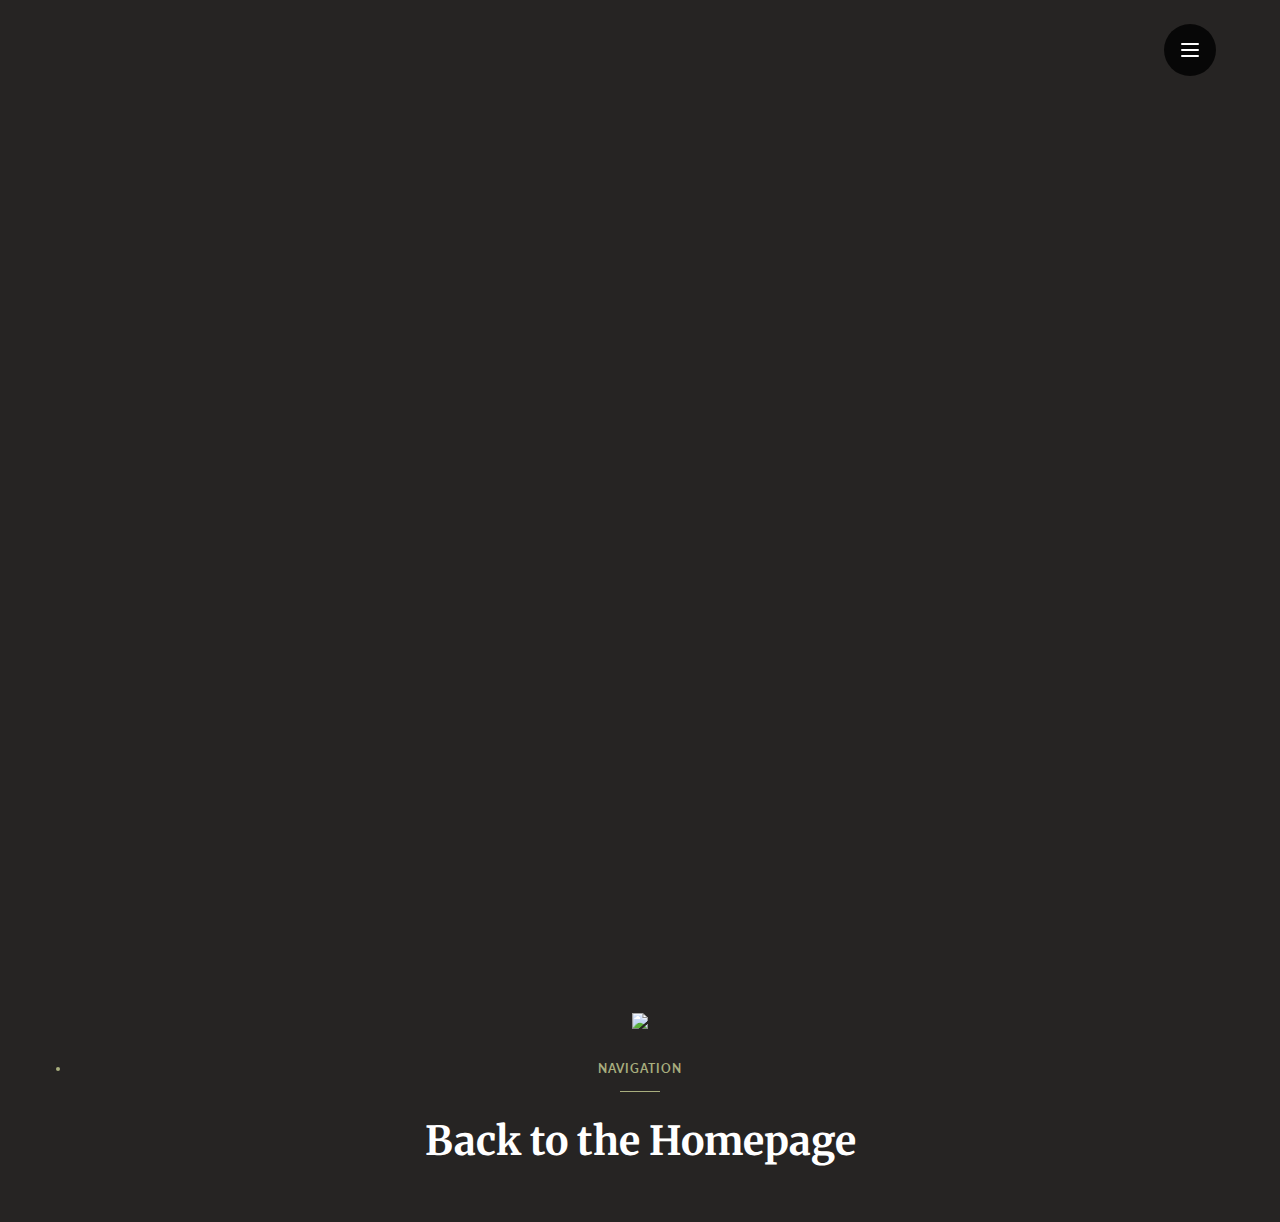
==== commit 4334769e: "making mobile friendLY AND updated reg" ====
--- a/regportal/index.html
+++ b/regportal/index.html
@@ -38,8 +38,9 @@
 					<div class="preview-image">
 					<div class="cd-project-title">
 						<h2>EXECUTIVE BOARD</h2>
-						<p>Registration</p>
-					</div></div>
+						<p>IP HEAD registration</p>
+					</div>
+				</div>
 				</a>
 			</li>
 
@@ -48,8 +49,9 @@
 					<div class="preview-image">
 					<div class="cd-project-title">
 						<h2>INTERNATIONAL PRESS</h2>
-						<p>Registration</p>
-					</div></div>
+						<p>registrations</p>
+					</div>
+				</div>
 				</a>
 			</li>
 
@@ -58,8 +60,9 @@
 					<div class="preview-image">
 					<div class="cd-project-title">
 						<h2>DELEGATE</h2>
-						<p>Registration</p>
-					</div></div>
+						<p>registrations</p>
+					</div>
+				</div>
 				</a>
 			</li>
 		</ul> <!-- .cd-projects-previews -->
@@ -82,12 +85,13 @@
 				<div class="preview-image">
 					<div class="cd-project-title">
 						<h2>EXECUTIVE BOARD</h2>
-						<p>Registration</p>
+						<h3 style="color: #FBFF6F">IP HEAD REGISTRATIONS</h3>
+						<p>Executive Board Registrations closed</p>
 					</div>
 				</div>
 
 				<div class="cd-project-info">
-					<div class="typeform-widget" data-url="https://mathewgeorge1.typeform.com/to/AUKv4q" data-transparency="100" data-hide-headers=true data-hide-footer=true style="width: 100%; height: 500px;"></div> <script> (function() { var qs,js,q,s,d=document, gi=d.getElementById, ce=d.createElement, gt=d.getElementsByTagName, id="typef_orm", b="https://embed.typeform.com/"; if(!gi.call(d,id)) { js=ce.call(d,"script"); js.id=id; js.src=b+"embed.js"; q=gt.call(d,"script")[0]; q.parentNode.insertBefore(js,q) } })() </script> <div style="font-family: Sans-Serif;font-size: 12px;color: #999;opacity: 0.5; padding-top: 5px;"> powered by <a href="https://admin.typeform.com/signup?utm_campaign=AUKv4q&utm_source=typeform.com-13148810-Basic&utm_medium=typeform&utm_content=typeform-embedded-poweredbytypeform&utm_term=EN" style="color: #999" target="_blank">Typeform</a> </div>
+					<div class="typeform-widget" data-url="https://mathewgeorge1.typeform.com/to/anP4oo" data-transparency="100" data-hide-headers=true data-hide-footer=true style="width: 100%; height: 500px;"></div> <script> (function() { var qs,js,q,s,d=document, gi=d.getElementById, ce=d.createElement, gt=d.getElementsByTagName, id="typef_orm", b="https://embed.typeform.com/"; if(!gi.call(d,id)) { js=ce.call(d,"script"); js.id=id; js.src=b+"embed.js"; q=gt.call(d,"script")[0]; q.parentNode.insertBefore(js,q) } })() </script> <div style="font-family: Sans-Serif;font-size: 12px;color: #999;opacity: 0.5; padding-top: 5px;"> powered by <a href="https://admin.typeform.com/signup?utm_campaign=anP4oo&utm_source=typeform.com-13148810-Basic&utm_medium=typeform&utm_content=typeform-embedded-poweredbytypeform&utm_term=EN" style="color: #999" target="_blank">Typeform</a> </div>
 				</div> <!-- .cd-project-info -->
 			</li>
 
@@ -101,6 +105,7 @@
 
 				<div class="cd-project-info">
 					<iframe src="https://www.townscript.com/widget/nitcmun-ragam-2019-321204" frameborder="0" height="600" width="100%"></iframe>
+					<p style="text-align: center;">Any queries regarding the registration fee? Contact Us at nitcmun@gmail.com</p>
 				</div> <!-- .cd-project-info -->
 			</li>
 
--- a/regportal/css/style.css
+++ b/regportal/css/style.css
@@ -0,0 +1,828 @@
+/* -------------------------------- 
+
+Primary style
+
+-------------------------------- */
+*, *::after, *::before {
+  box-sizing: border-box;
+}
+
+html {
+  font-size: 62.5%;
+}
+
+body {
+  font-size: 1.6rem;
+  font-family: "Lato", sans-serif;
+  color: #ffffff;
+  background-color: #262423;
+}
+
+a {
+  color: #a8ae7e;
+  text-decoration: none;
+}
+
+
+@media only screen and (min-width: 1024px){
+  h2 {
+    width: 80%;
+    padding: 2px;
+    background-color: #fff;
+    color: #000;
+    margin: 10%; 
+  }
+}
+
+
+
+/* -------------------------------- 
+
+Patterns - reusable parts of our design
+
+-------------------------------- */
+.cd-text-replace {
+  /* replace text with image */
+  color: transparent;
+  text-indent: 100%;
+  overflow: hidden;
+  white-space: nowrap;
+}
+
+/* -------------------------------- 
+
+Menu trigger
+
+-------------------------------- */
+.cd-nav-trigger {
+  position: absolute;
+  z-index: 4;
+  top: 24px;
+  right: 5%;
+  height: 52px;
+  width: 52px;
+  border-radius: 50%;
+  background-color: rgba(0, 0, 0, 0.8);
+  -webkit-transition: background 0.2s;
+  -moz-transition: background 0.2s;
+  transition: background 0.2s;
+}
+.cd-nav-trigger .cd-icon,
+.cd-nav-trigger .cd-icon::before,
+.cd-nav-trigger .cd-icon::after {
+  /* menu icon created in CSS */
+  position: absolute;
+  background-color: #ffffff;
+  border-radius: 2px;
+  /* Force Hardware Acceleration in WebKit */
+  -webkit-transform: translateZ(0);
+  -moz-transform: translateZ(0);
+  -ms-transform: translateZ(0);
+  -o-transform: translateZ(0);
+  transform: translateZ(0);
+  -webkit-backface-visibility: hidden;
+  backface-visibility: hidden;
+}
+.no-touch .cd-nav-trigger:hover {
+  background-color: black;
+}
+.cd-nav-trigger .cd-icon {
+  /* middle line of the menu icon */
+  display: inline-block;
+  width: 18px;
+  height: 2px;
+  left: 50%;
+  top: 50%;
+  bottom: auto;
+  right: auto;
+  -webkit-transform: translateX(-50%) translateY(-50%);
+  -moz-transform: translateX(-50%) translateY(-50%);
+  -ms-transform: translateX(-50%) translateY(-50%);
+  -o-transform: translateX(-50%) translateY(-50%);
+  transform: translateX(-50%) translateY(-50%);
+  -webkit-transition: -webkit-transform 0.3s, background-color 0.3s;
+  -moz-transition: -moz-transform 0.3s, background-color 0.3s;
+  transition: transform 0.3s, background-color 0.3s;
+}
+.cd-nav-trigger .cd-icon::before, .cd-nav-trigger .cd-icon::after {
+  /* upper and lower lines of the menu icon */
+  content: '';
+  top: 0;
+  right: 0;
+  width: 100%;
+  height: 100%;
+  -webkit-transition: -webkit-transform 0.3s;
+  -moz-transition: -moz-transform 0.3s;
+  transition: transform 0.3s;
+}
+.cd-nav-trigger .cd-icon::before {
+  -webkit-transform: translateY(-6px);
+  -moz-transform: translateY(-6px);
+  -ms-transform: translateY(-6px);
+  -o-transform: translateY(-6px);
+  transform: translateY(-6px);
+}
+.cd-nav-trigger .cd-icon::after {
+  -webkit-transform: translateY(6px);
+  -moz-transform: translateY(6px);
+  -ms-transform: translateY(6px);
+  -o-transform: translateY(6px);
+  transform: translateY(6px);
+}
+.cd-nav-trigger.project-open .cd-icon {
+  /* user selects a projects - transform the icon into a 'X' */
+  background-color: rgba(255, 255, 255, 0);
+}
+.cd-nav-trigger.project-open .cd-icon::before, .cd-nav-trigger.project-open .cd-icon::after {
+  background-color: white;
+}
+.cd-nav-trigger.project-open .cd-icon::before {
+  -webkit-transform: translateY(0) rotate(45deg);
+  -moz-transform: translateY(0) rotate(45deg);
+  -ms-transform: translateY(0) rotate(45deg);
+  -o-transform: translateY(0) rotate(45deg);
+  transform: translateY(0) rotate(45deg);
+}
+.cd-nav-trigger.project-open .cd-icon::after {
+  -webkit-transform: translateY(0) rotate(-45deg);
+  -moz-transform: translateY(0) rotate(-45deg);
+  -ms-transform: translateY(0) rotate(-45deg);
+  -o-transform: translateY(0) rotate(-45deg);
+  transform: translateY(0) rotate(-45deg);
+}
+.cd-nav-trigger.nav-visible .cd-icon {
+  /* user opens the navigation - transform the icon into an arrow */
+  -webkit-transform: translateY(-50%) translateX(-50%);
+  -moz-transform: translateY(-50%) translateX(-50%);
+  -ms-transform: translateY(-50%) translateX(-50%);
+  -o-transform: translateY(-50%) translateX(-50%);
+  transform: translateY(-50%) translateX(-50%);
+}
+.cd-nav-trigger.nav-visible .cd-icon::after {
+  -webkit-transform: translateX(5px) translateY(3px) rotate(-45deg) scaleX(0.5);
+  -moz-transform: translateX(5px) translateY(3px) rotate(-45deg) scaleX(0.5);
+  -ms-transform: translateX(5px) translateY(3px) rotate(-45deg) scaleX(0.5);
+  -o-transform: translateX(5px) translateY(3px) rotate(-45deg) scaleX(0.5);
+  transform: translateX(5px) translateY(3px) rotate(-45deg) scaleX(0.5);
+}
+.cd-nav-trigger.nav-visible .cd-icon::before {
+  -webkit-transform: translateX(5px) translateY(-3px) rotate(45deg) scaleX(0.5);
+  -moz-transform: translateX(5px) translateY(-3px) rotate(45deg) scaleX(0.5);
+  -ms-transform: translateX(5px) translateY(-3px) rotate(45deg) scaleX(0.5);
+  -o-transform: translateX(5px) translateY(-3px) rotate(45deg) scaleX(0.5);
+  transform: translateX(5px) translateY(-3px) rotate(45deg) scaleX(0.5);
+}
+@media only screen and (min-width: 1024px) {
+  .cd-nav-trigger.nav-visible .cd-icon {
+    -webkit-transform: translateY(-50%) translateX(-50%) rotate(-90deg);
+    -moz-transform: translateY(-50%) translateX(-50%) rotate(-90deg);
+    -ms-transform: translateY(-50%) translateX(-50%) rotate(-90deg);
+    -o-transform: translateY(-50%) translateX(-50%) rotate(-90deg);
+    transform: translateY(-50%) translateX(-50%) rotate(-90deg);
+  }
+  .cd-nav-trigger.nav-visible .cd-icon::after {
+    -webkit-transform: translateX(-5px) translateY(3px) rotate(45deg) scaleX(0.5);
+    -moz-transform: translateX(-5px) translateY(3px) rotate(45deg) scaleX(0.5);
+    -ms-transform: translateX(-5px) translateY(3px) rotate(45deg) scaleX(0.5);
+    -o-transform: translateX(-5px) translateY(3px) rotate(45deg) scaleX(0.5);
+    transform: translateX(-5px) translateY(3px) rotate(45deg) scaleX(0.5);
+  }
+  .cd-nav-trigger.nav-visible .cd-icon::before {
+    -webkit-transform: translateX(-5px) translateY(-3px) rotate(-45deg) scaleX(0.5);
+    -moz-transform: translateX(-5px) translateY(-3px) rotate(-45deg) scaleX(0.5);
+    -ms-transform: translateX(-5px) translateY(-3px) rotate(-45deg) scaleX(0.5);
+    -o-transform: translateX(-5px) translateY(-3px) rotate(-45deg) scaleX(0.5);
+    transform: translateX(-5px) translateY(-3px) rotate(-45deg) scaleX(0.5);
+  }
+}
+
+/* -------------------------------- 
+
+Projects
+
+-------------------------------- */
+.cd-projects-container {
+  position: relative;
+  z-index: 2;
+  overflow-x: hidden;
+}
+.cd-projects-container.project-open {
+  /* smooth scroll on iOS devices */
+  -webkit-overflow-scrolling: touch;
+}
+
+.cd-projects-previews {
+  position: relative;
+  z-index: 2;
+  height: 100vh;
+  width: 100vw;
+}
+.cd-projects-previews::after {
+  clear: both;
+  content: "";
+  display: table;
+}
+.project-open .cd-projects-previews {
+  pointer-events: none;
+}
+.cd-projects-previews li {
+  height: 25%;
+  width: 100%;
+  overflow: hidden;
+  -webkit-transition: -webkit-transform 0.5s;
+  -moz-transition: -moz-transform 0.5s;
+  transition: transform 0.5s;
+  /* Force Hardware Acceleration */
+  -webkit-backface-visibility: hidden;
+  backface-visibility: hidden;
+  -webkit-transform: translateZ(1px);
+  -moz-transform: translateZ(1px);
+  -ms-transform: translateZ(1px);
+  -o-transform: translateZ(1px);
+  transform: translateZ(1px);
+}
+.cd-projects-previews li.selected {
+  opacity: 0;
+  /* move selected project preview out of the viewport with no transition */
+  -webkit-transform: translateX(-100%);
+  -moz-transform: translateX(-100%);
+  -ms-transform: translateX(-100%);
+  -o-transform: translateX(-100%);
+  transform: translateX(-100%);
+  -webkit-transition: -webkit-transform 0s;
+  -moz-transition: -moz-transform 0s;
+  transition: transform 0s;
+}
+.cd-projects-previews li.slide-out {
+  -webkit-transform: translateX(-100%);
+  -moz-transform: translateX(-100%);
+  -ms-transform: translateX(-100%);
+  -o-transform: translateX(-100%);
+  transform: translateX(-100%);
+}
+.cd-projects-previews a {
+  display: block;
+  height: 100vh;
+  width: 100%;
+  /* fixes a bug on projects caption width */
+  -webkit-transform: translateY(0%);
+  -moz-transform: translateY(0%);
+  -ms-transform: translateY(0%);
+  -o-transform: translateY(0%);
+  transform: translateY(0%);
+  opacity: 0;
+  -webkit-transition: opacity 0.5s;
+  -moz-transition: opacity 0.5s;
+  transition: opacity 0.5s;
+}
+.cd-projects-previews li:nth-of-type(2) a {
+  -webkit-transform: translateY(-25%);
+  -moz-transform: translateY(-25%);
+  -ms-transform: translateY(-25%);
+  -o-transform: translateY(-25%);
+  transform: translateY(-25%);
+}
+.cd-projects-previews li:nth-of-type(3) a {
+  -webkit-transform: translateY(-50%);
+  -moz-transform: translateY(-50%);
+  -ms-transform: translateY(-50%);
+  -o-transform: translateY(-50%);
+  transform: translateY(-50%);
+}
+.cd-projects-previews li:nth-of-type(4) a {
+  -webkit-transform: translateY(-75%);
+  -moz-transform: translateY(-75%);
+  -ms-transform: translateY(-75%);
+  -o-transform: translateY(-75%);
+  transform: translateY(-75%);
+}
+.cd-projects-previews .bg-loaded a {
+  opacity: 1;
+}
+@media only screen and (min-width: 1024px) {
+  .cd-projects-previews li {
+    display: inline-block;
+    height: 100%;
+    width: 25%;
+    float: left;
+  }
+  .cd-projects-previews li.selected {
+    -webkit-transform: translateY(-100%);
+    -moz-transform: translateY(-100%);
+    -ms-transform: translateY(-100%);
+    -o-transform: translateY(-100%);
+    transform: translateY(-100%);
+  }
+  .cd-projects-previews li.slide-out {
+    -webkit-transform: translateY(-100%);
+    -moz-transform: translateY(-100%);
+    -ms-transform: translateY(-100%);
+    -o-transform: translateY(-100%);
+    transform: translateY(-100%);
+  }
+  .cd-projects-previews a {
+    /* width equal to window width */
+    width: 400%;
+  }
+  .cd-projects-previews li:nth-of-type(2) a {
+    -webkit-transform: translateX(-25%);
+    -moz-transform: translateX(-25%);
+    -ms-transform: translateX(-25%);
+    -o-transform: translateX(-25%);
+    transform: translateX(-25%);
+  }
+  .cd-projects-previews li:nth-of-type(3) a {
+    -webkit-transform: translateX(-50%);
+    -moz-transform: translateX(-50%);
+    -ms-transform: translateX(-50%);
+    -o-transform: translateX(-50%);
+    transform: translateX(-50%);
+  }
+  .cd-projects-previews li:nth-of-type(4) a {
+    -webkit-transform: translateX(-75%);
+    -moz-transform: translateX(-75%);
+    -ms-transform: translateX(-75%);
+    -o-transform: translateX(-75%);
+    transform: translateX(-75%);
+  }
+}
+
+.cd-projects {
+  position: absolute;
+  z-index: 1;
+  top: 0;
+  left: 0;
+  height: 100vh;
+  width: 100vw;
+}
+.cd-projects > li {
+  position: absolute;
+  top: 0;
+  left: 0;
+  height: 100%;
+  width: 100%;
+  opacity: 0;
+  -webkit-transition: opacity 0.3s;
+  -moz-transition: opacity 0.3s;
+  transition: opacity 0.3s;
+}
+.cd-projects > li.selected {
+  z-index: 1;
+  opacity: 1;
+  -webkit-transition: opacity 0s;
+  -moz-transition: opacity 0s;
+  transition: opacity 0s;
+}
+.cd-projects .preview-image {
+  display: block;
+  height: 100vh;
+}
+
+/*.cd-projects-previews a,
+.cd-projects .preview-image {
+   set a background image for each project 
+  background: #175530;
+  background-size: cover;
+}
+*/
+
+.cd-projects-previews a,
+  .cd-projects .preview-image {
+    /* set a background image for each project */
+    background: #5b927d url(../img/imgmob-1.jpg) no-repeat center center;
+    background-size: cover;
+  }
+
+.cd-projects-previews li:nth-of-type(2) a,
+.cd-projects > li:nth-of-type(2) .preview-image {
+  background: #3FC8D7 url(../img/imgmob-2.jpg) no-repeat center center;
+  background-size: cover;
+}
+
+.cd-projects-previews li:nth-of-type(3) a,
+.cd-projects > li:nth-of-type(3) .preview-image {
+  background: #AFCD90 url(../img/imgmob-3.jpg) no-repeat center center;
+  background-size: cover;
+}
+
+.cd-projects-previews li:nth-of-type(4) a,
+.cd-projects > li:nth-of-type(4) .preview-image {
+  background: #6AE29E url(../img/imgmob-4.jpg) no-repeat center center;
+  background-size: cover;
+}
+
+.cd-project-title {
+  position: absolute;
+  width: 100%;
+  top: calc(50% - 20px);
+  left: 0;
+  color: #ffffff;
+  -webkit-transform: translateY(-37.5vh);
+  -moz-transform: translateY(-37.5vh);
+  -ms-transform: translateY(-37.5vh);
+  -o-transform: translateY(-37.5vh);
+  transform: translateY(-37.5vh);
+  -webkit-transition: -webkit-transform 0.6s 0.2s;
+  -moz-transition: -moz-transform 0.6s 0.2s;
+  transition: transform 0.6s 0.2s;
+  text-align: center;
+  -webkit-font-smoothing: antialiased;
+  -moz-osx-font-smoothing: grayscale;
+}
+.cd-project-title::after {
+  /* line below project title */
+  content: '';
+  position: absolute;
+  left: 50%;
+  bottom: -10px;
+  width: 40px;
+  height: 1px;
+  background: #ffffff;
+  -webkit-transform: translateX(-50%) scale(0);
+  -moz-transform: translateX(-50%) scale(0);
+  -ms-transform: translateX(-50%) scale(0);
+  -o-transform: translateX(-50%) scale(0);
+  transform: translateX(-50%) scale(0);
+  -webkit-transition: -webkit-transform 0.3s;
+  -moz-transition: -moz-transform 0.3s;
+  transition: transform 0.3s;
+}
+.no-touch .cd-projects-previews a:hover .cd-project-title::after {
+  -webkit-transform: translateX(-50%) scale(1);
+  -moz-transform: translateX(-50%) scale(1);
+  -ms-transform: translateX(-50%) scale(1);
+  -o-transform: translateX(-50%) scale(1);
+  transform: translateX(-50%) scale(1);
+}
+.cd-projects .cd-project-title::after {
+  -webkit-transform: translateX(-50%) scale(1);
+  -moz-transform: translateX(-50%) scale(1);
+  -ms-transform: translateX(-50%) scale(1);
+  -o-transform: translateX(-50%) scale(1);
+  transform: translateX(-50%) scale(1);
+  -webkit-transition: -webkit-transform 0.3s 0.3s;
+  -moz-transition: -moz-transform 0.3s 0.3s;
+  transition: transform 0.3s 0.3s;
+}
+.cd-project-title h2 {
+  font-size: 2.5rem;
+  line-height: 1.5;
+  font-weight: 700;
+}
+.cd-project-title p {
+  font-size: 1.4rem;
+  font-family: "Merriweather", serif;
+  font-style: italic;
+  line-height: 1.2;
+  padding: .4em 2em;
+  opacity: .8;
+}
+@media only screen and (min-width: 1024px) {
+  .cd-projects-previews a,
+  .cd-projects .preview-image {
+    /* set a background image for each project */
+    background: #5b927d url(../img/img-1.jpg) no-repeat center center;
+    background-size: cover;
+  }
+  .cd-project-title {
+    width: 25%;
+    top: 50vh;
+    -webkit-transform: translateX(0%);
+    -moz-transform: translateX(0%);
+    -ms-transform: translateX(0%);
+    -o-transform: translateX(0%);
+    transform: translateX(0%);
+  }
+}
+
+.cd-projects-previews li:nth-of-type(2) .cd-project-title,
+.cd-projects > li:nth-of-type(2) .cd-project-title {
+  -webkit-transform: translateY(-12.5vh);
+  -moz-transform: translateY(-12.5vh);
+  -ms-transform: translateY(-12.5vh);
+  -o-transform: translateY(-12.5vh);
+  transform: translateY(-12.5vh);
+}
+@media only screen and (min-width: 1024px) {
+  .cd-projects-previews li:nth-of-type(2) a,
+  .cd-projects > li:nth-of-type(2) .preview-image {
+    background: #a8ae7e url(../img/img-2.jpg) no-repeat center center;
+    background-size: cover;
+  }
+  .cd-projects-previews li:nth-of-type(2) .cd-project-title,
+  .cd-projects > li:nth-of-type(2) .cd-project-title{
+    -webkit-transform: translateX(100%);
+    -moz-transform: translateX(100%);
+    -ms-transform: translateX(100%);
+    -o-transform: translateX(100%);
+    transform: translateX(100%);
+  }
+}
+
+.cd-projects-previews li:nth-of-type(3) .cd-project-title,
+.cd-projects > li:nth-of-type(3) .cd-project-title {
+  -webkit-transform: translateY(12.5vh);
+  -moz-transform: translateY(12.5vh);
+  -ms-transform: translateY(12.5vh);
+  -o-transform: translateY(12.5vh);
+  transform: translateY(12.5vh);
+}
+@media only screen and (min-width: 1024px) {
+  .cd-projects-previews li:nth-of-type(3) a,
+  .cd-projects > li:nth-of-type(3) .preview-image {
+    background: #e7d5a4 url(../img/img-3.jpg) no-repeat center center;
+    background-size: cover;
+  }
+  .cd-projects-previews li:nth-of-type(3) .cd-project-title,
+  .cd-projects > li:nth-of-type(3) .cd-project-title {
+    -webkit-transform: translateX(200%);
+    -moz-transform: translateX(200%);
+    -ms-transform: translateX(200%);
+    -o-transform: translateX(200%);
+    transform: translateX(200%);
+  }
+}
+
+.cd-projects-previews li:nth-of-type(4) a .cd-project-title,
+.cd-projects > li:nth-of-type(4) .cd-project-title {
+  -webkit-transform: translateY(37.5vh);
+  -moz-transform: translateY(37.5vh);
+  -ms-transform: translateY(37.5vh);
+  -o-transform: translateY(37.5vh);
+  transform: translateY(37.5vh);
+}
+@media only screen and (min-width: 1024px) {
+  .cd-projects-previews li:nth-of-type(4) a,
+  .cd-projects > li:nth-of-type(4) .preview-image {
+    background: #835531 url(../img/img-4.jpg) no-repeat center center;
+    background-size: cover;
+  }
+  .cd-projects-previews li:nth-of-type(4) a .cd-project-title,
+  .cd-projects > li:nth-of-type(4) .cd-project-title {
+    -webkit-transform: translateX(300%);
+    -moz-transform: translateX(300%);
+    -ms-transform: translateX(300%);
+    -o-transform: translateX(300%);
+    transform: translateX(300%);
+  }
+}
+
+li.selected .cd-project-title,
+.cd-projects > li:nth-of-type(2).selected .cd-project-title,
+.cd-projects > li:nth-of-type(3).selected .cd-project-title,
+.cd-projects > li:nth-of-type(4).selected .cd-project-title {
+  -webkit-transform: translateY(0);
+  -moz-transform: translateY(0);
+  -ms-transform: translateY(0);
+  -o-transform: translateY(0);
+  transform: translateY(0);
+}
+@media only screen and (min-width: 1024px) {
+  li.selected .cd-project-title,
+  .cd-projects > li:nth-of-type(2).selected .cd-project-title,
+  .cd-projects > li:nth-of-type(3).selected .cd-project-title,
+  .cd-projects > li:nth-of-type(4).selected .cd-project-title {
+    -webkit-transform: translateX(150%);
+    -moz-transform: translateX(150%);
+    -ms-transform: translateX(150%);
+    -o-transform: translateX(150%);
+    transform: translateX(150%);
+  }
+}
+
+.cd-projects li.selected .cd-project-title::after {
+  -webkit-transition: -webkit-transform 0.3s 0s;
+  -moz-transition: -moz-transform 0.3s 0s;
+  transition: transform 0.3s 0s;
+  -webkit-transform: translateX(-50%) scale(0);
+  -moz-transform: translateX(-50%) scale(0);
+  -ms-transform: translateX(-50%) scale(0);
+  -o-transform: translateX(-50%) scale(0);
+  transform: translateX(-50%) scale(0);
+}
+
+.touch .cd-projects li.selected .cd-project-title::after {
+  -webkit-transition: -webkit-transform 0s;
+  -moz-transition: -moz-transform 0s;
+  transition: transform 0s;
+}
+
+.cd-project-info {
+  display: none;
+  padding: 4em 0;
+  background-color: #ffffff;
+  color: #7d7c7b;
+}
+.content-visible .cd-project-info {
+  display: block;
+}
+.cd-project-info p {
+  width: 90%;
+  max-width: 800px;
+  margin: 0 auto;
+  line-height: 2;
+}
+
+.cd-projects-container .scroll {
+  display: block;
+  position: absolute;
+  z-index: 2;
+  bottom: 30px;
+  left: 50%;
+  width: 44px;
+  height: 44px;
+  /* rest button default style */
+  cursor: pointer;
+  border: none;
+  background: url("../img/cd-icon-arrow.svg") no-repeat center center;
+  visibility: hidden;
+  -webkit-transform: translateX(-50%) scale(0);
+  -moz-transform: translateX(-50%) scale(0);
+  -ms-transform: translateX(-50%) scale(0);
+  -o-transform: translateX(-50%) scale(0);
+  transform: translateX(-50%) scale(0);
+  -webkit-transition: -webkit-transform 0.3s 0s, visibility 0s 0.3s;
+  -moz-transition: -moz-transform 0.3s 0s, visibility 0s 0.3s;
+  transition: transform 0.3s 0s, visibility 0s 0.3s;
+}
+.cd-projects-container .scroll:focus {
+  outline: none;
+}
+
+.cd-projects-container.project-open .scroll {
+  visibility: visible;
+  -webkit-transform: translateX(-50%) scale(1);
+  -moz-transform: translateX(-50%) scale(1);
+  -ms-transform: translateX(-50%) scale(1);
+  -o-transform: translateX(-50%) scale(1);
+  transform: translateX(-50%) scale(1);
+  -webkit-transition: -webkit-transform 0.4s 0s, visibility 0s 0s;
+  -moz-transition: -moz-transform 0.4s 0s, visibility 0s 0s;
+  transition: transform 0.4s 0s, visibility 0s 0s;
+  -webkit-animation: cd-translate 1.2s 0.8s;
+  -moz-animation: cd-translate 1.2s 0.8s;
+  animation: cd-translate 1.2s 0.8s;
+  -webkit-animation-iteration-count: 2;
+  -moz-animation-iteration-count: 2;
+  animation-iteration-count: 2;
+}
+
+.no-touch .cd-projects-container.project-open .scroll:hover {
+  -webkit-transform: translateX(-50%) scale(1.2);
+  -moz-transform: translateX(-50%) scale(1.2);
+  -ms-transform: translateX(-50%) scale(1.2);
+  -o-transform: translateX(-50%) scale(1.2);
+  transform: translateX(-50%) scale(1.2);
+}
+
+@-webkit-keyframes cd-translate {
+  0% {
+    -webkit-transform: translateX(-50%) scale(1);
+  }
+  50% {
+    -webkit-transform: translateY(10px) translateX(-50%) scale(1);
+  }
+  100% {
+    -webkit-transform: translateX(-50%) scale(1);
+  }
+}
+@-moz-keyframes cd-translate {
+  0% {
+    -moz-transform: translateX(-50%) scale(1);
+  }
+  50% {
+    -moz-transform: translateY(10px) translateX(-50%) scale(1);
+  }
+  100% {
+    -moz-transform: translateX(-50%) scale(1);
+  }
+}
+@keyframes cd-translate {
+  0% {
+    -webkit-transform: translateX(-50%) scale(1);
+    -moz-transform: translateX(-50%) scale(1);
+    -ms-transform: translateX(-50%) scale(1);
+    -o-transform: translateX(-50%) scale(1);
+    transform: translateX(-50%) scale(1);
+  }
+  50% {
+    -webkit-transform: translateY(10px) translateX(-50%) scale(1);
+    -moz-transform: translateY(10px) translateX(-50%) scale(1);
+    -ms-transform: translateY(10px) translateX(-50%) scale(1);
+    -o-transform: translateY(10px) translateX(-50%) scale(1);
+    transform: translateY(10px) translateX(-50%) scale(1);
+  }
+  100% {
+    -webkit-transform: translateX(-50%) scale(1);
+    -moz-transform: translateX(-50%) scale(1);
+    -ms-transform: translateX(-50%) scale(1);
+    -o-transform: translateX(-50%) scale(1);
+    transform: translateX(-50%) scale(1);
+  }
+}
+/* -------------------------------- 
+
+ Navigation
+
+-------------------------------- */
+.cd-primary-nav {
+  position: absolute;
+  z-index: 1;
+  top: 0;
+  left: 0;
+  height: 100%;
+  width: 100%;
+  overflow: auto;
+  text-align: center;
+  opacity: 0;
+  -webkit-transition: opacity 0.6s;
+  -moz-transition: opacity 0.6s;
+  transition: opacity 0.6s;
+  /* vertically align its content */
+  display: table;
+}
+.cd-primary-nav ul {
+  /* vertically align inside nav */
+  display: table-cell;
+  vertical-align: middle;
+}
+.cd-primary-nav a {
+  display: inline-block;
+  padding: .4em 1em;
+  border-radius: 4px;
+  -webkit-transition: background 0.2s;
+  -moz-transition: background 0.2s;
+  transition: background 0.2s;
+  color: #ffffff;
+  font-family: "Merriweather", serif;
+  font-size: 2.4rem;
+  font-weight: 700;
+  -webkit-font-smoothing: antialiased;
+  -moz-osx-font-smoothing: grayscale;
+}
+.no-touch .cd-primary-nav a:hover {
+  background-color: #a8ae7e;
+}
+.cd-primary-nav .cd-label {
+  position: relative;
+  margin: 2.4em 0 2em;
+  color: #a8ae7e;
+  text-transform: uppercase;
+  font-weight: 700;
+  font-size: 1.2rem;
+  letter-spacing: 1px;
+}
+.cd-primary-nav .cd-label::after {
+  /* line below .cd-label*/
+  content: '';
+  position: absolute;
+  left: 50%;
+  right: auto;
+  -webkit-transform: translateX(-50%);
+  -moz-transform: translateX(-50%);
+  -ms-transform: translateX(-50%);
+  -o-transform: translateX(-50%);
+  transform: translateX(-50%);
+  bottom: -16px;
+  height: 1px;
+  width: 40px;
+  background-color: currentColor;
+}
+.cd-primary-nav.nav-visible {
+  opacity: 1;
+}
+.cd-primary-nav.nav-clickable {
+  z-index: 3;
+}
+.no-csstransitions .cd-primary-nav.nav-visible {
+  z-index: 3;
+}
+@media only screen and (min-width: 1170px) {
+  .cd-primary-nav a {
+    font-size: 4rem;
+  }
+}
+
+/* -------------------------------- 
+
+JavaScript Disabled
+
+-------------------------------- */
+.no-js .cd-primary-nav {
+  display: block;
+  position: static;
+  opacity: 1;
+  margin-bottom: 1.5em;
+}
+.no-js .cd-primary-nav ul {
+  display: block;
+  padding: 0 5%;
+}
+.no-js .cd-primary-nav ul::after {
+  clear: both;
+  content: "";
+  display: table;
+}
+.no-js .cd-primary-nav li:not(.cd-label) {
+  display: inline-block;
+}